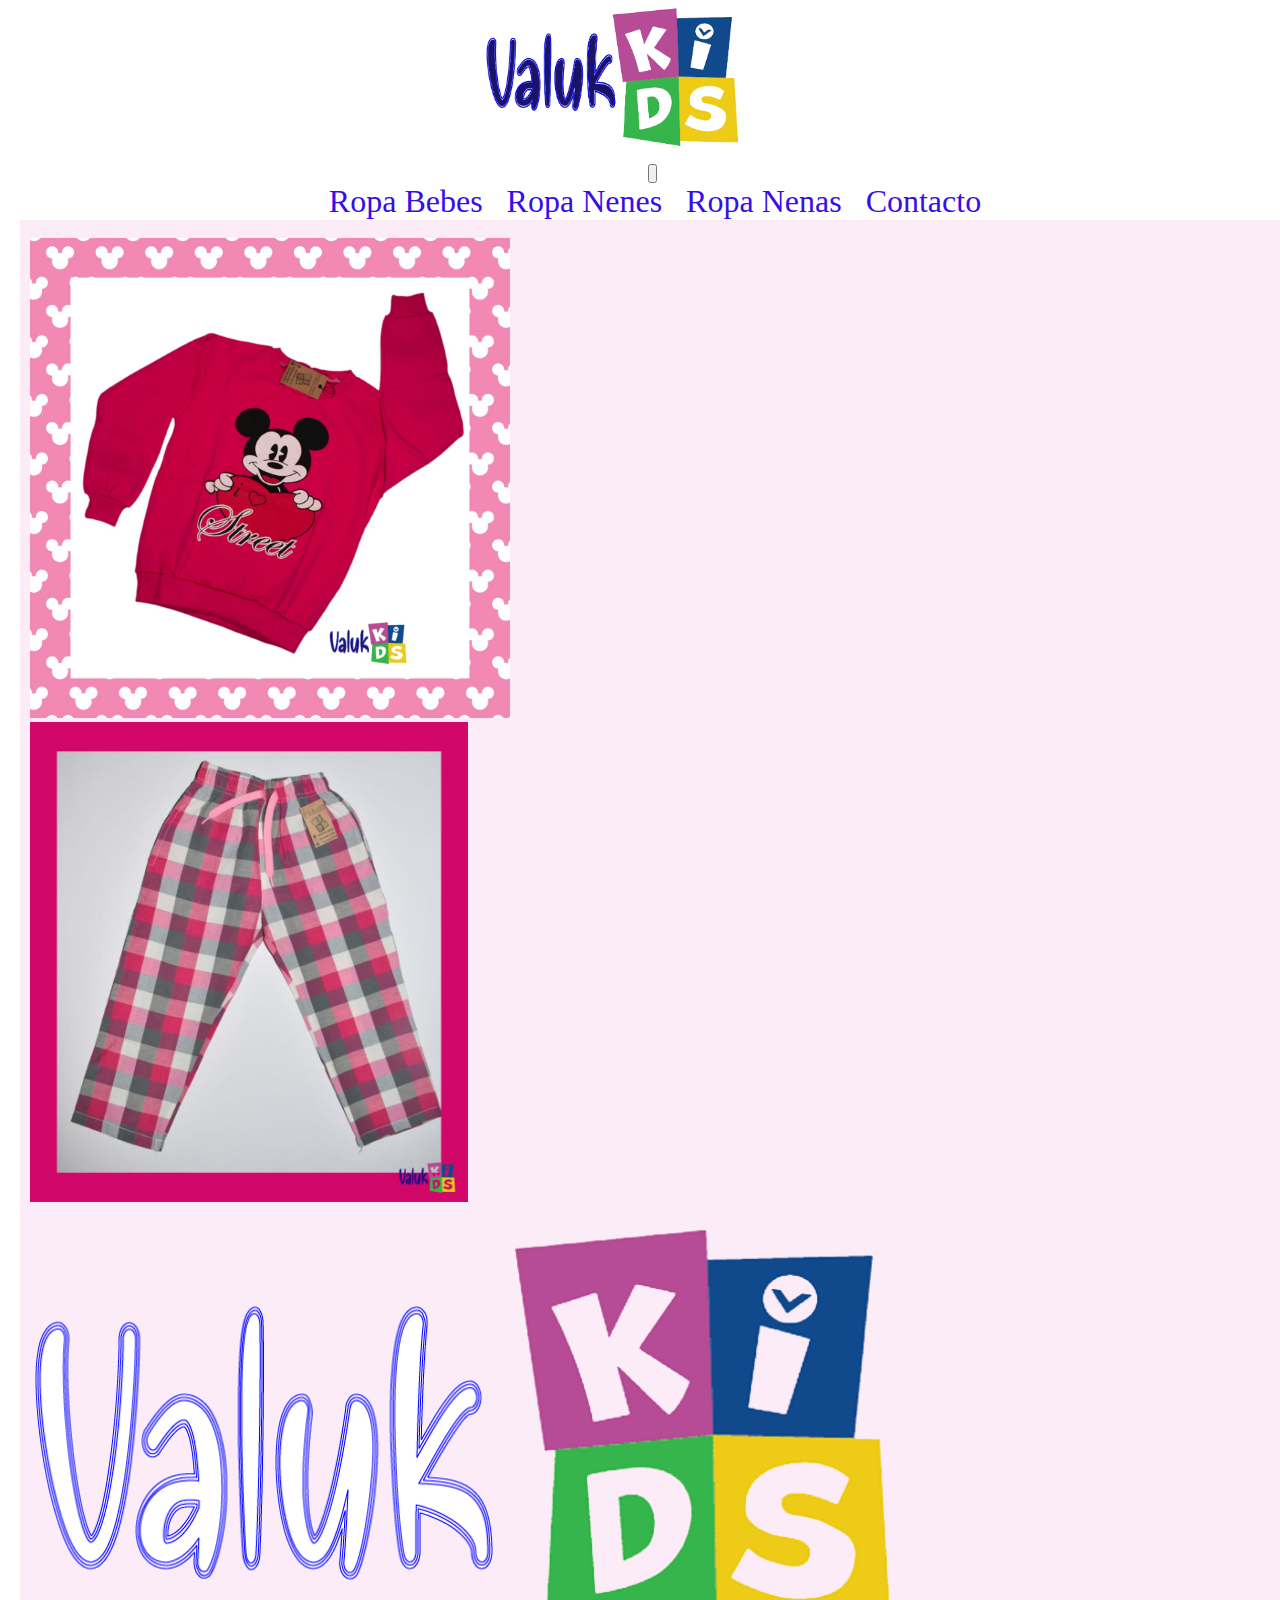
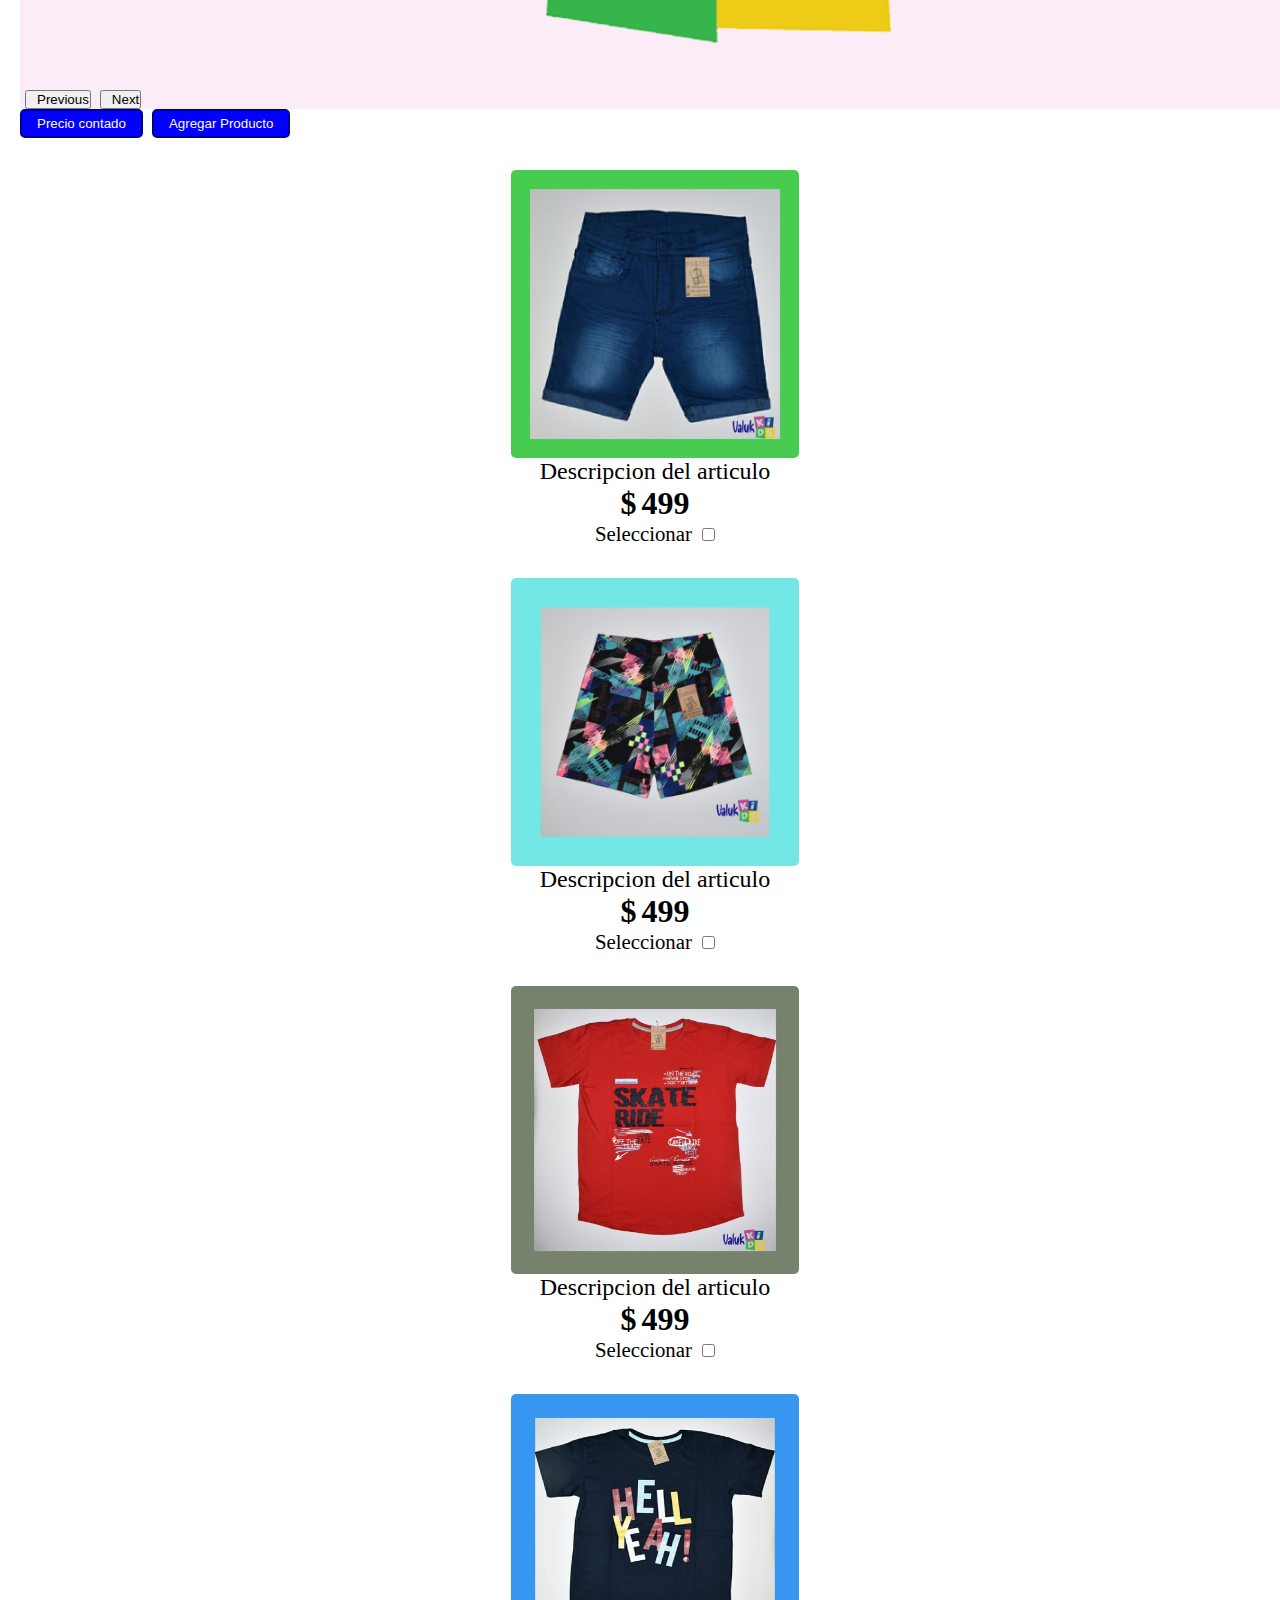
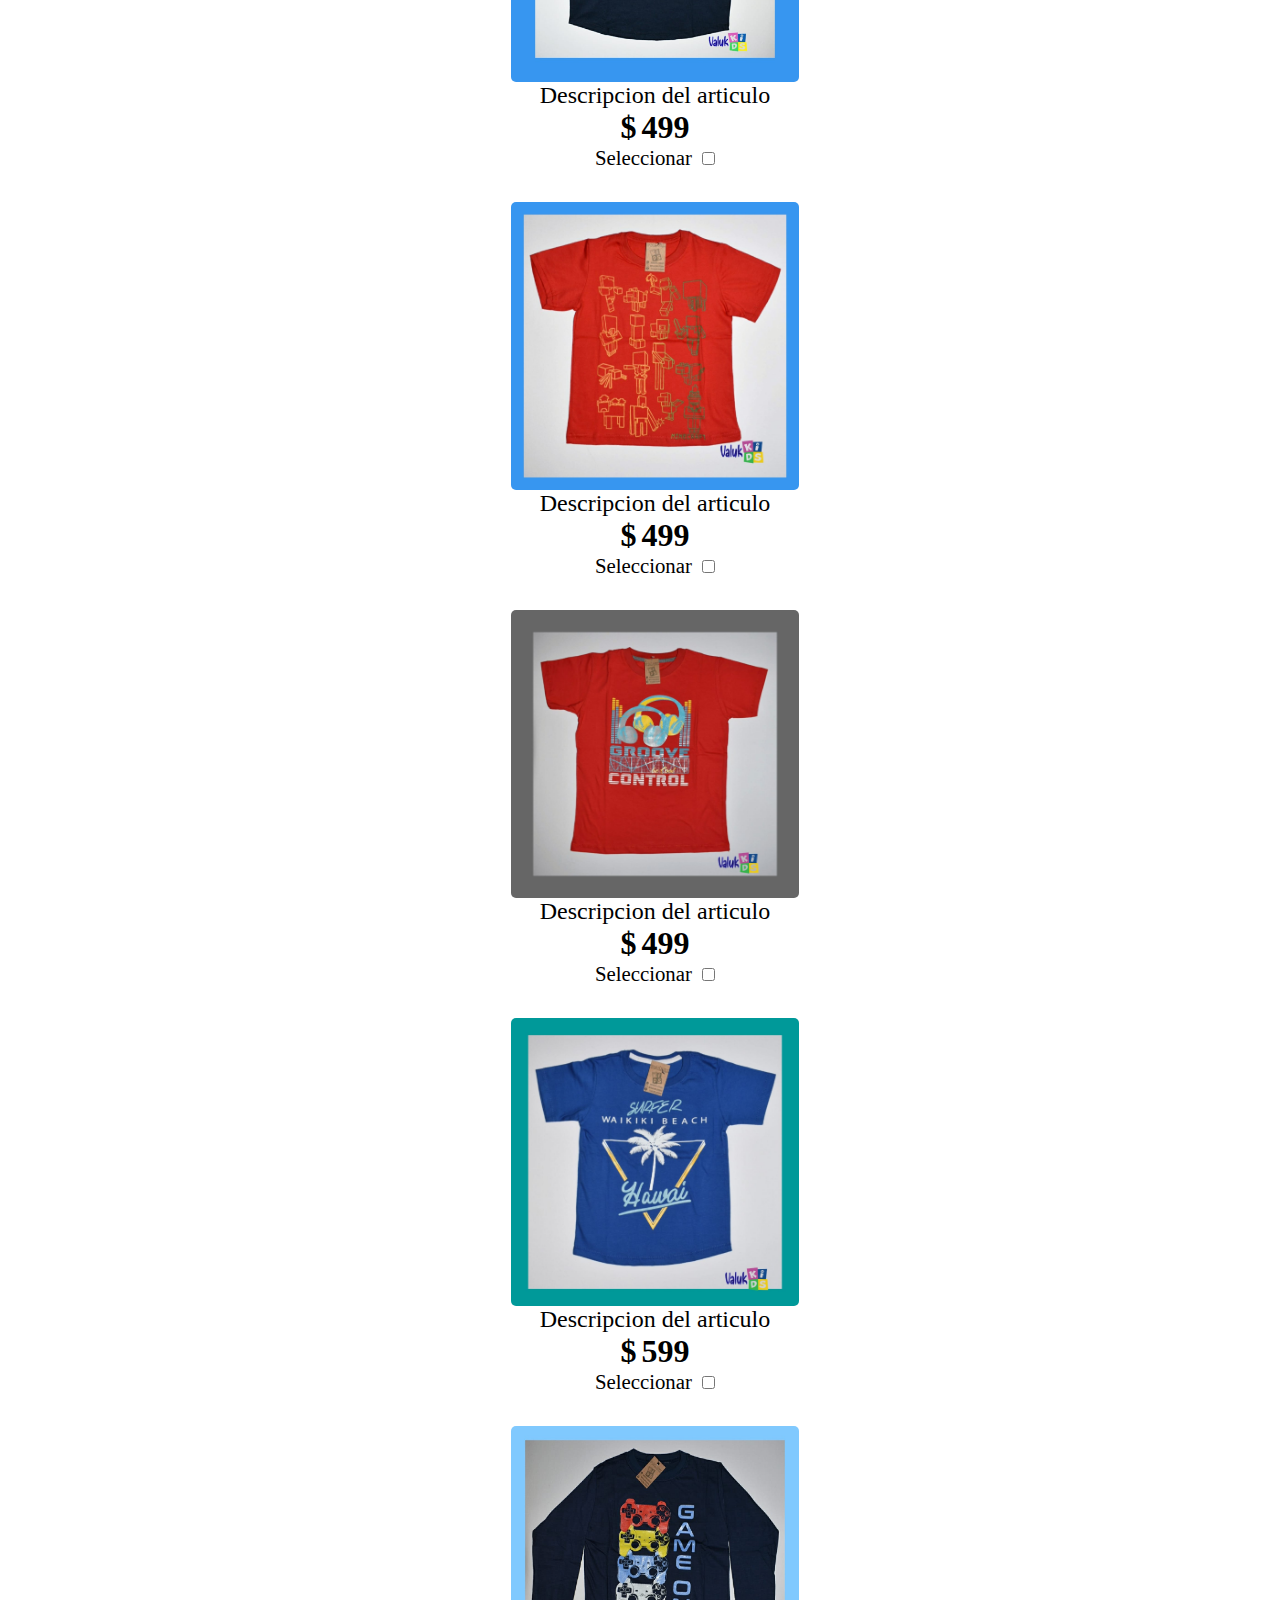
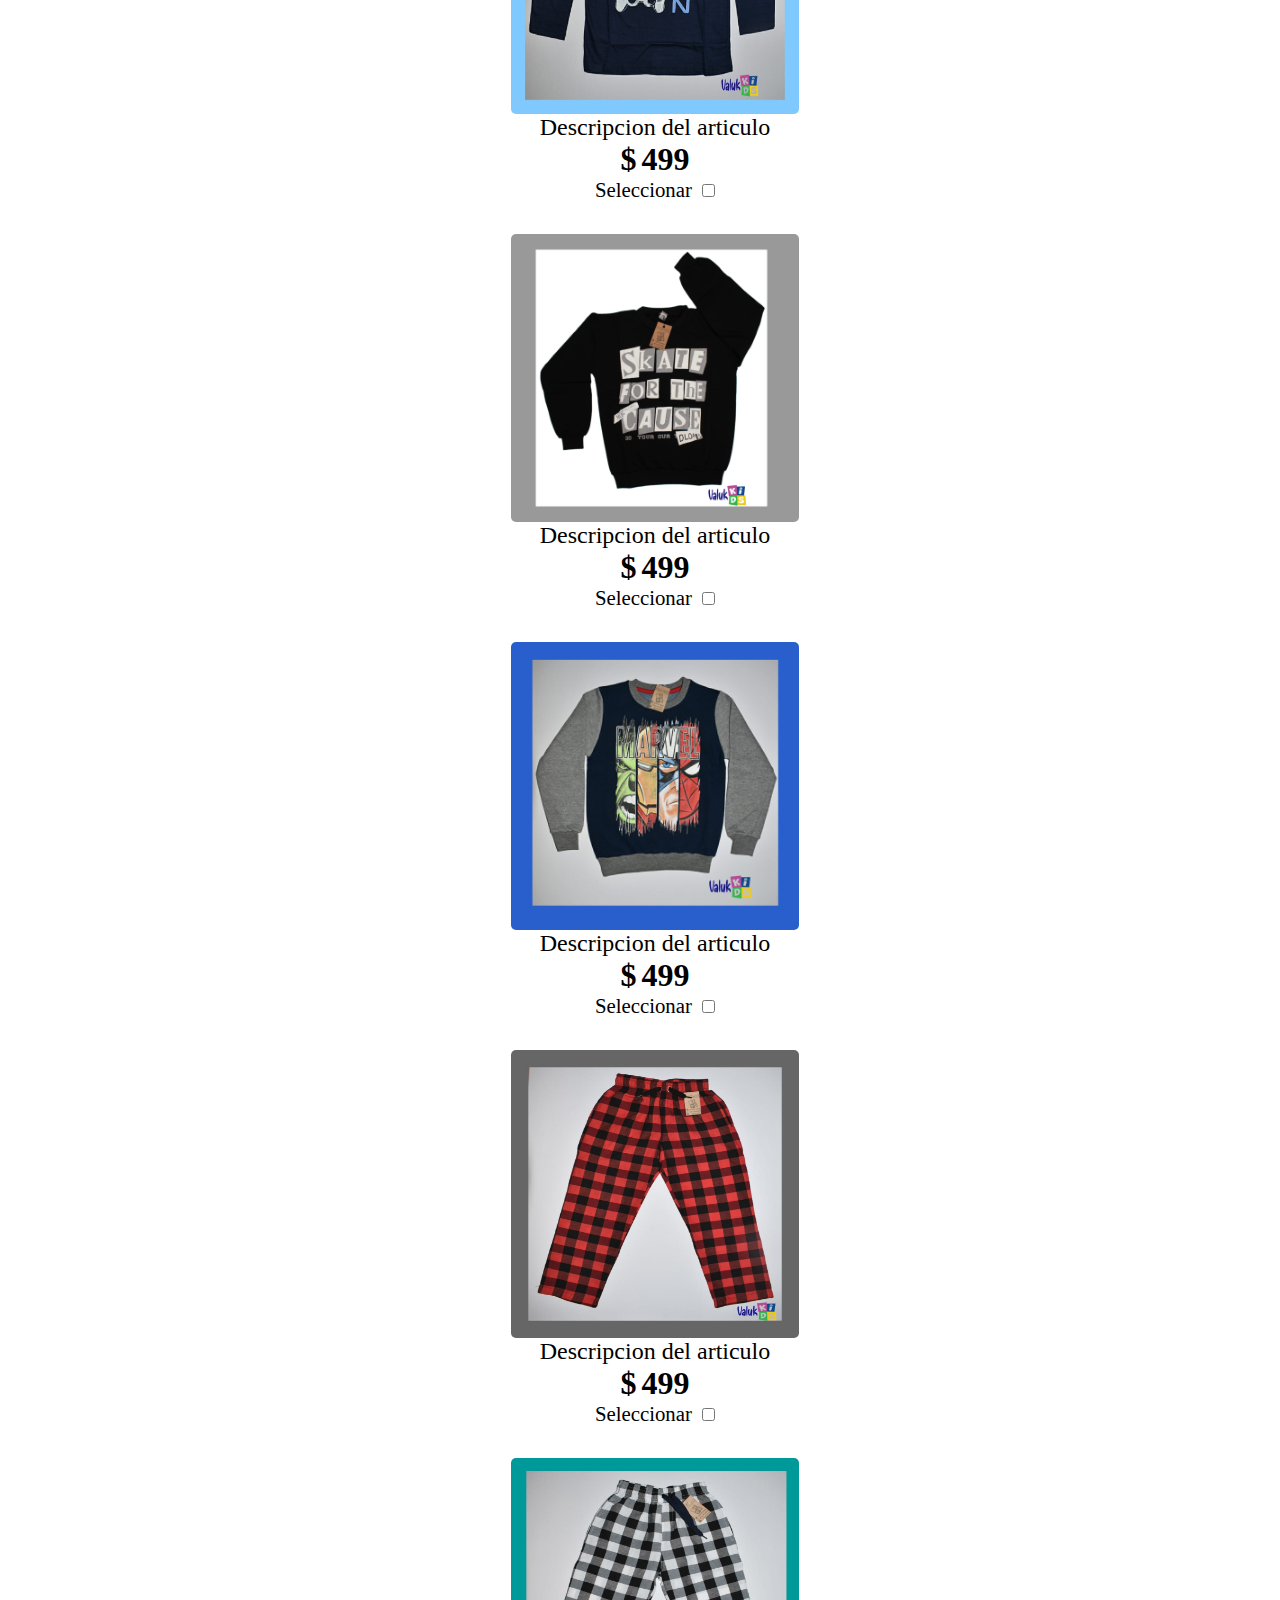
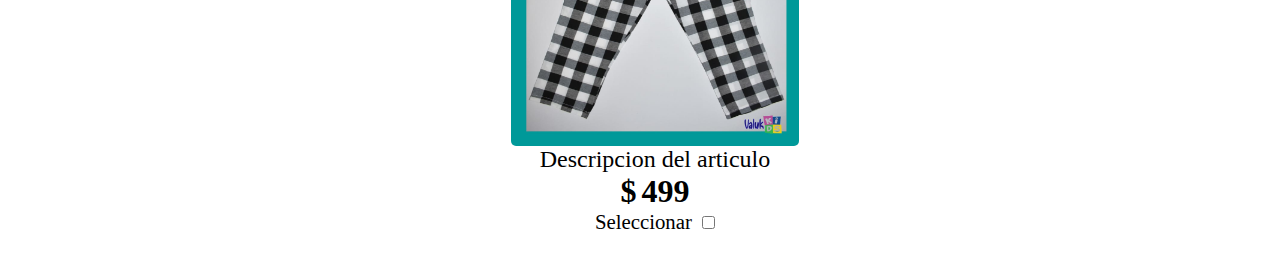
==== index.html @ 83055c09 "agregue eventos" ====
<!DOCTYPE html>
<html lang="es">
<head>
    <meta charset="UTF-8">
    <meta http-equiv="X-UA-Compatible" content="IE=edge">
    <meta name="viewport" content="width=device-width, initial-scale=1.0">
    <script src="js/mi_js.js"></script>
    <link href="https://cdn.jsdelivr.net/npm/bootstrap@5.0.0-beta2/dist/css/bootstrap.min.css" rel="stylesheet" integrity="sha384-BmbxuPwQa2lc/FVzBcNJ7UAyJxM6wuqIj61tLrc4wSX0szH/Ev+nYRRuWlolflfl" crossorigin="anonymous">
    <link rel="stylesheet" href="css/style.css">
    <title>Valuk Kids</title>
</head>
<body>
    <header>
        <a href="index.html"><img src="image/valuk kids logo.png" alt="logo nombre"></a>
        <nav class="navbar navbar-expand-lg navbar-light">
            <button class="navbar-toggler" type="button" data-bs-toggle="collapse" data-bs-target="#navbarNavAltMarkup" aria-controls="navbarNavAltMarkup" aria-expanded="false" aria-label="Toggle navigation">
                <span class="navbar-toggler-icon"></span>
            </button>
            <div class="menuHeader collapse navbar-collapse" id="navbarNavAltMarkup">
                <div class="navbar-nav">
                    <a class="navlink" href="pages/ropabebes.html">Ropa Bebes</a>
                    <a class="navlink" href="pages/ropanenes.html">Ropa Nenes</a>
                    <a class="navlink" href="pages/ropanenas.html">Ropa Nenas</a>
                    <a class="navlink" href="pages/contacto.html">Contacto</a>
                </div>
            </div>
        </nav>
    </header>
    <main>
        <div id="carouselExampleIndicators" class="carousel slide" data-bs-ride="carousel">
            <div class="carousel-indicators">
              <button type="button" data-bs-target="#carouselExampleIndicators" data-bs-slide-to="0" class="active" aria-current="true" aria-label="Slide 1"></button>
              <button type="button" data-bs-target="#carouselExampleIndicators" data-bs-slide-to="1" aria-label="Slide 2"></button>
              <button type="button" data-bs-target="#carouselExampleIndicators" data-bs-slide-to="2" aria-label="Slide 3"></button>
            </div>
            <div class="carousel-inner">
              <div class="carousel-item active">
                <img src="image/buzo03.jpeg" class="d-block w-80" alt="...">
              </div>
              <div class="carousel-item">
                <img src="image/pantalon04.jpeg" class="d-block w-80" alt="...">
              </div>
              <div class="carousel-item">
                <img src="image/valuk kids logo 2.png" class="d-block w-80" alt="...">
              </div>
            </div>
            <button class="carousel-control-prev" type="button" data-bs-target="#carouselExampleIndicators"  data-bs-slide="prev">
              <span class="carousel-control-prev-icon" aria-hidden="true"></span>
              <span class="visually-hidden">Previous</span>
            </button>
            <button class="carousel-control-next" type="button" data-bs-target="#carouselExampleIndicators"  data-bs-slide="next">
              <span class="carousel-control-next-icon" aria-hidden="true"></span>
              <span class="visually-hidden">Next</span>
            </button>
        </div>

        <button class="button" id="descuentoContado" onclick="aplicarDescuento()"  >Precio contado</button>
        <button class="button" id="descuentoContado" onclick="agregarProducto()"  >Agregar Producto</button>
        <div id="agregar">

        </div>
        <div class="row col-12">
            <div class="artContainer col-6 col-md-4 col-lg-3">
                <div class="artImage">
                    <img src="image/ropa/nene/vermuda01.jpeg" alt="vermuda">
                </div>
                <div class="artComent">
                    <p class="descripcion">Descripcion del articulo</p>
                </div>
                <div class="artPrice">
                    <strong>$<span class="precio">499</span></strong>
                </div>
                <div class="artSelect">
                    <label for="seleccion">Seleccionar</label>
                    <input type="checkbox" name="seleccion">
                </div>
            </div> 
               
            <div class="artContainer col-6 col-md-4 col-lg-3">
                
                <div class="artImage">
                    <img src="image/ropa/nene/vermuda02.jpeg" alt="vermuda">
                </div>
                <div class="artComent">
                    <p class="descripcion">Descripcion del articulo</p>
                </div>
                <div class="artPrice">
                    <strong>$<span class="precio">499</span></strong>
                </div>
                <div class="artSelect">
                    <label for="seleccion">Seleccionar</label>
                    <input type="checkbox" name="seleccion">
                </div>
            </div>

            <div class="artContainer col-6 col-md-4 col-lg-3">
                <div class="artImage">
                    <img src="image/ropa/nene/remeracorta01.jpeg" alt="remera">
                </div>
                <div class="artComent">
                    <p class="descripcion">Descripcion del articulo</p>
                </div>
                <div class="artPrice">
                    <strong>$<span class="precio">499</span></strong>
                </div>
                <div class="artSelect">
                    <label for="seleccion">Seleccionar</label>
                    <input type="checkbox" name="seleccion">
                </div>
            </div>

            <div class="artContainer col-6 col-md-4 col-lg-3">
                <div class="artImage">
                    <img src="image/ropa/nene/remeracorta02.jpeg" alt="remera">
                </div>
                <div class="artComent">
                    <p class="descripcion">Descripcion del articulo</p>
                </div>
                <div class="artPrice">
                    <strong>$<span class="precio">499</span></strong>
                </div>
                <div class="artSelect">
                    <label for="seleccion">Seleccionar</label>
                    <input type="checkbox" name="seleccion">
                </div>
            </div>

            <div class="artContainer col-6 col-md-4 col-lg-3">
                <div class="artImage">
                    <img src="image/ropa/nene/remeracorta03.jpeg" alt="remera">
                </div>
                <div class="artComent">
                    <p class="descripcion">Descripcion del articulo</p>
                </div>
                <div class="artPrice">
                    <strong>$<span class="precio">499</span></strong>
                </div>
                <div class="artSelect">
                    <label for="seleccion">Seleccionar</label>
                    <input type="checkbox" name="seleccion">
                </div>
            </div>

            <div class="artContainer col-6 col-md-4 col-lg-3">
                <div class="artImage">
                    <img src="image/ropa/nene/remeracorta04.jpeg" alt="remera">
                </div>
                <div class="artComent">
                    <p class="descripcion">Descripcion del articulo</p>
                </div>
                <div class="artPrice">
                    <strong>$<span class="precio">499</span></strong>
                </div>
                <div class="artSelect">
                    <label for="seleccion">Seleccionar</label>
                    <input type="checkbox" name="seleccion">
                </div>
            </div>

            <div class="artContainer col-6 col-md-4 col-lg-3">
                <div class="artImage">
                    <img src="image/ropa/nene/remeracorta05.jpeg" alt="remera">
                </div>
                <div class="artComent">
                    <p class="descripcion">Descripcion del articulo</p>
                </div>
                <div class="artPrice">
                    <strong>$<span class="precio">599</span></strong>
                </div>
                <div class="artSelect">
                    <label for="seleccion">Seleccionar</label>
                    <input type="checkbox" name="seleccion">
                </div>
            </div>

            <div class="artContainer col-6 col-md-4 col-lg-3">
                
                <div class="artImage">
                    <img src="image/ropa/nene/remeralarga01.jpeg" alt="remera">
                </div>
                <div class="artComent">
                    <p class="descripcion">Descripcion del articulo</p>
                </div>
                <div class="artPrice">
                    <strong>$<span class="precio">499</span></strong>
                </div>
                <div class="artSelect">
                    <label for="seleccion">Seleccionar</label>
                    <input type="checkbox" name="seleccion">
                </div>
            </div>

            <div class="artContainer col-6 col-md-4 col-lg-3">                    
                <div class="artImage">
                    <img src="image/ropa/nene/buzo02.jpeg" alt="buzo">
                </div>
                <div class="artComent">
                    <p class="descripcion">Descripcion del articulo</p>
                </div>
                <div class="artPrice">
                    <strong>$<span class="precio">499</span></strong>
                </div>
                <div class="artSelect">
                    <label for="seleccion">Seleccionar</label>
                    <input type="checkbox" name="seleccion">
                </div>
            </div>

            <div class="artContainer col-6 col-md-4 col-lg-3">
                <div class="artImage">
                    <img src="image/ropa/nene/buzo05.jpeg" alt="buzo">
                </div>
                <div class="artComent">
                    <p class="descripcion">Descripcion del articulo</p>
                </div>
                <div class="artPrice">
                    <strong>$<span class="precio">499</span></strong>
                </div>
                <div class="artSelect">
                    <label for="seleccion">Seleccionar</label>
                    <input type="checkbox" name="seleccion">
                </div>
            </div>

            <div class="artContainer col-6 col-md-4 col-lg-3">
                <div class="artImage">
                    <img src="image/ropa/nene/pantalon01.jpeg" alt="pantalon">
                </div>
                <div class="artComent">
                    <p class="descripcion">Descripcion del articulo</p>
                </div>
                <div class="artPrice">
                    <strong>$<span class="precio">499</span></strong>
                </div>
                <div class="artSelect">
                    <label for="seleccion">Seleccionar</label>
                    <input type="checkbox" name="seleccion">
                </div>
            </div>

            <div class="artContainer col-6 col-md-4 col-lg-3">
                <div class="artImage">
                    <img src="image/ropa/nene/pantalon02.jpeg" alt="pantalon">
                </div>
                <div class="artComent">
                    <p class="descripcion">Descripcion del articulo</p>
                </div>
                <div class="artPrice">
                    <strong>$<span class="precio">499</span></strong>
                </div>
                <div class="artSelect">
                    <label for="seleccion">Seleccionar</label>
                    <input type="checkbox" name="seleccion">
                </div>
            </div>
        </div>
    </main>
    <footer>

    </footer>
    <script src="js/dom.js"></script>
    <script src="https://cdn.jsdelivr.net/npm/bootstrap@5.0.0-beta1/dist/js/bootstrap.bundle.min.js" integrity="sha384-ygbV9kiqUc6oa4msXn9868pTtWMgiQaeYH7/t7LECLbyPA2x65Kgf80OJFdroafW" crossorigin="anonymous"></script>
</body>
</html>
---- css/style.css ----
*{
    margin: 0;
    padding: 0;
    margin-left: 5px;
}
body{
    
    display: flex;
    flex-direction: column;
    
}
header{
    text-align: center;
}
header img{
    width: auto;
    height: 10em;
}
.menuHeader {
    display: flex;
    flex-direction: row;
    justify-content: space-evenly;
    list-style: none;
}

.menuHeader a{
    text-decoration: none;
    margin: 0 10px;
    font-size: 2rem;
    color: rgb(54, 13, 235);
}
.menuHeader  a:hover{
    border-bottom: 2px solid rgb(54, 13, 235);

}


.carousel-item img{
        margin: auto;
        height: 30rem;
}

.carousel{
    background-color: rgba(243, 191, 230,0.3);
}


.container{
    display: flex;
    justify-content: space-around;
    align-items: baseline;
    align-content: space-around;
    
} 
.artContainer{
    display: flex;
    flex-direction: column;
    justify-content: center;
    align-content: center;
    align-items: center;
    margin: 2rem 0;
}

.artImage{
    /* background-color: rgb(150, 143, 135); */
    border-radius: 10px;
    display: flex;
    justify-content: center;
    align-items: center;
}
.artImage img{   
    border-radius: 5px; 
    width: 18rem;
    height: 18rem;
}

.artPrice strong{
    font-size: 2em;
}

.artSelect{
    font-size: 1.3em;
}

.artComent{
    font-size: 1.5em;
}

.button{
    background-color: blue;
    color: cornsilk;
    border: solid darkblue 2px;
    border-radius: 5px;
    padding: 5px 15px;
}

.button:hover{
    background-color: darkblue;
    border: solid black 2px;
}

/*DATOS PERSONALES*/

.datosPersonales_form{
    padding: 20px;
    border: solid 2px black;
    width: 400px;
    height: 300px;
    display: flex;
    flex-direction: column;
    justify-content: space-around;
    align-items: initial;
}

@media only screen and (min-width: 768px) {

}

@media only screen and (max-width: 600px) {
    *{
        font-size: 85%;
    }
    .artImage img{
        width: 11rem;
        height: auto;
    }
    /* .artImage{
        width: 10rem;
        height: 10rem;
    }*/
    .carousel-item img{
        margin: auto;
        height: 10rem;
    }
    .menuHeader a{
        font-size: 1rem;
    }
}
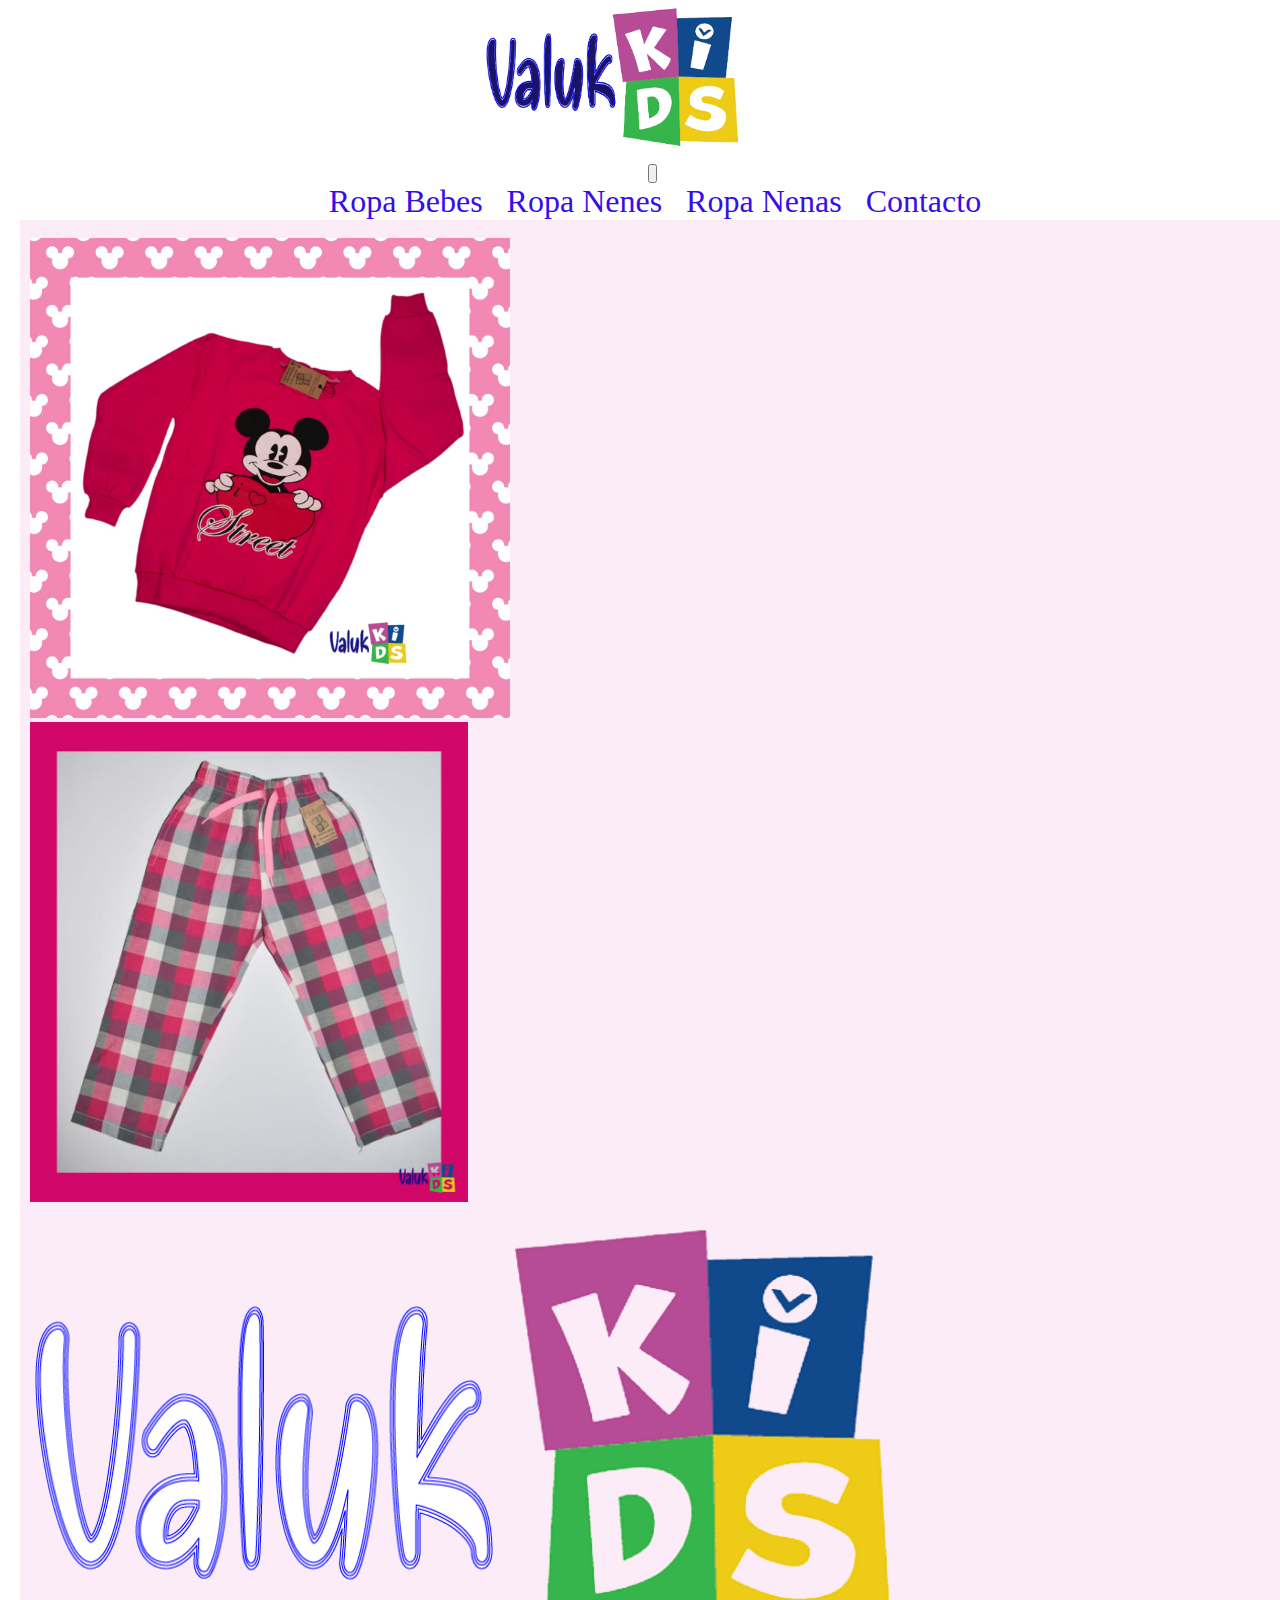
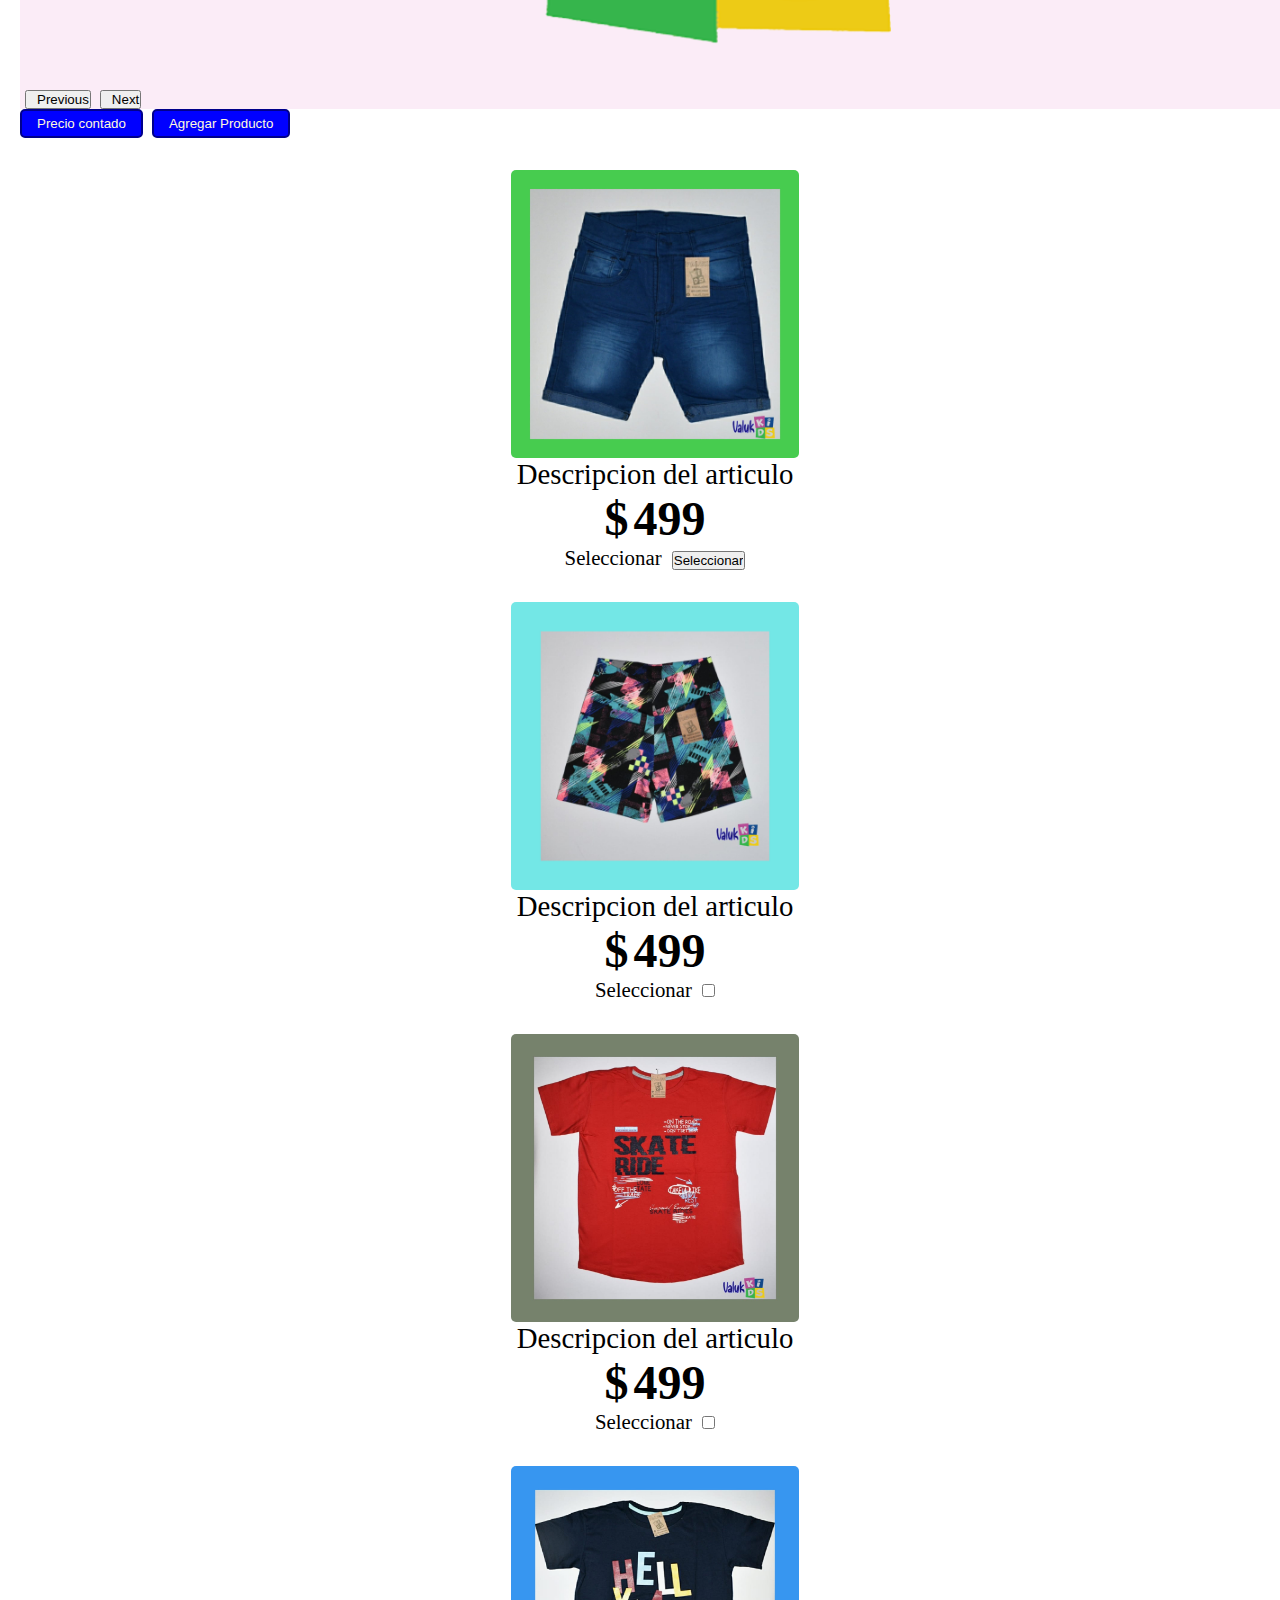
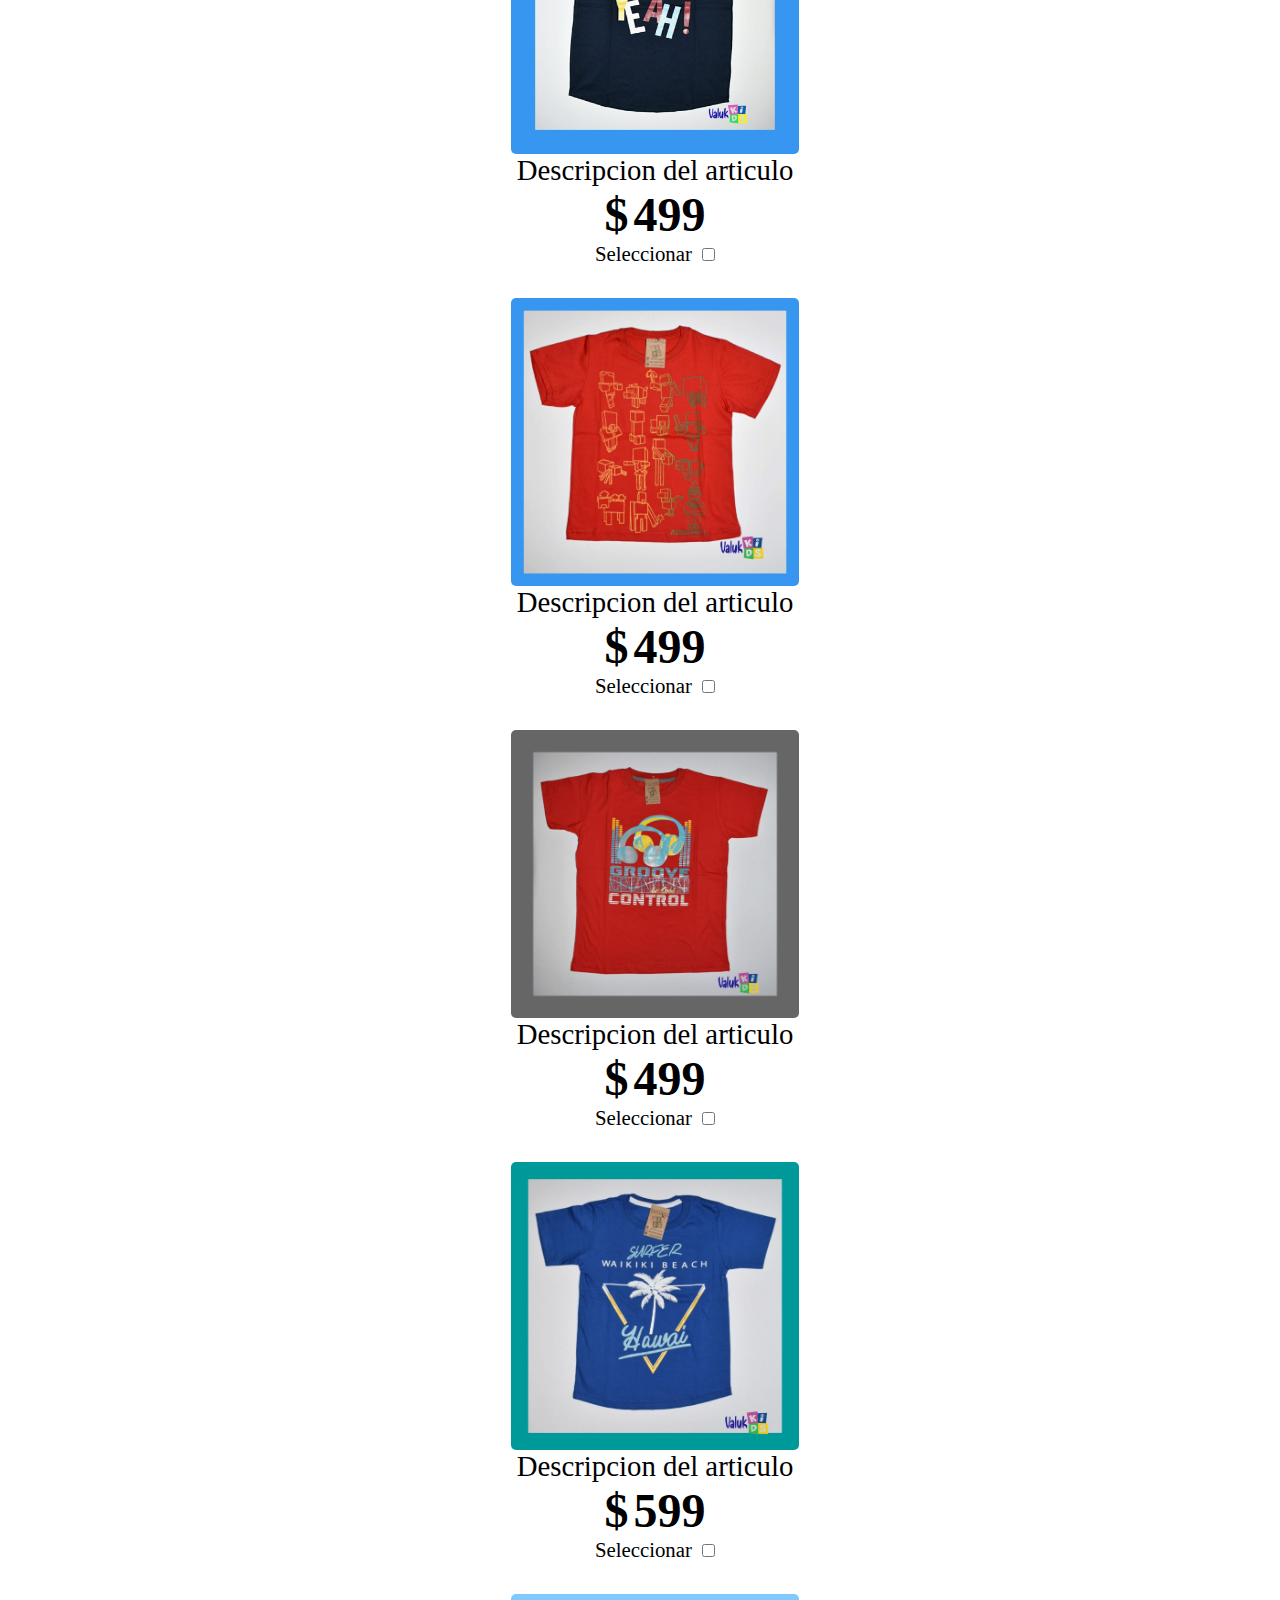
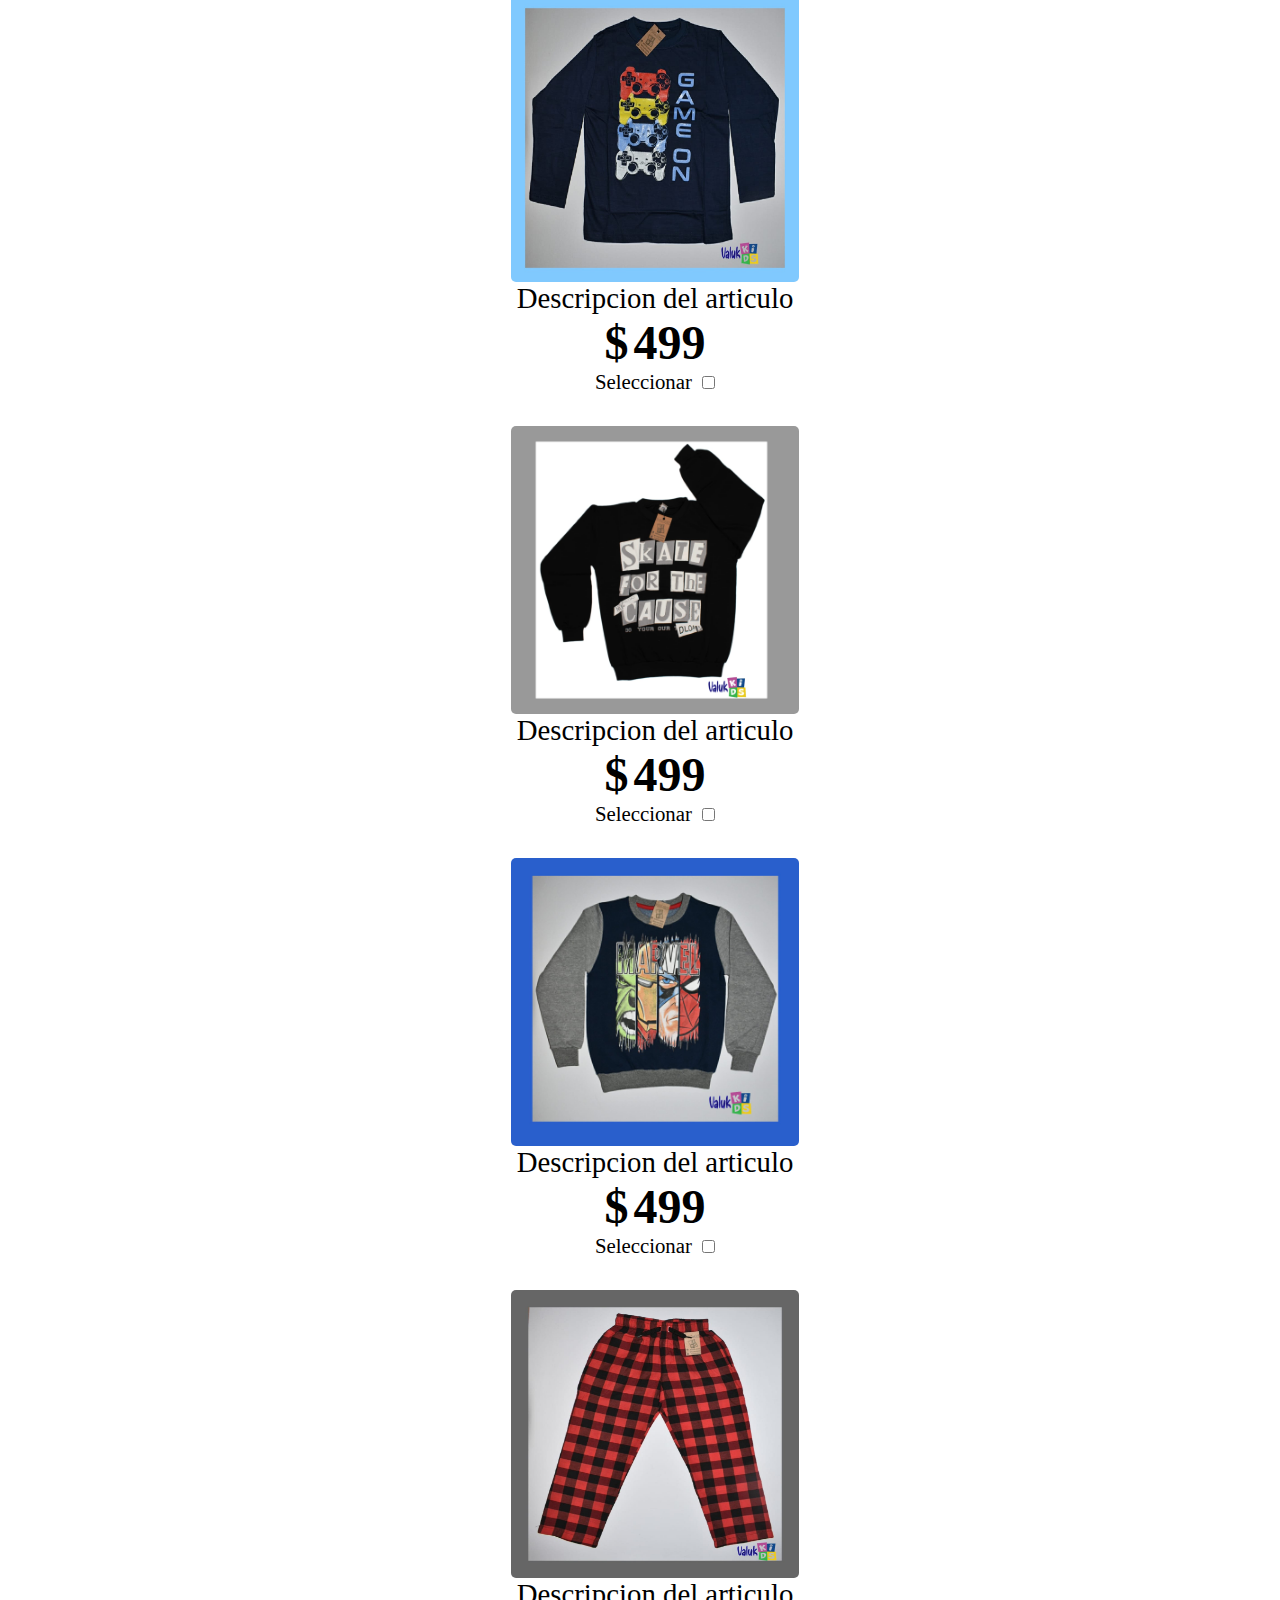
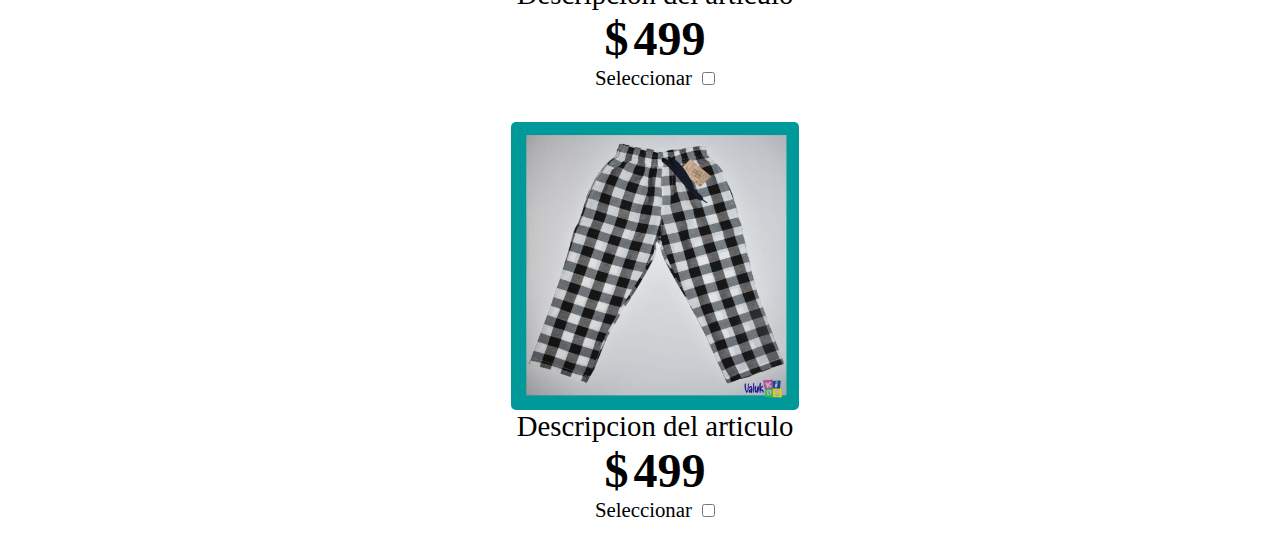
==== commit 1568b6fd: "Mejoras responsive" ====
--- a/index.html
+++ b/index.html
@@ -72,7 +72,7 @@
                 </div>
                 <div class="artSelect">
                     <label for="seleccion">Seleccionar</label>
-                    <input type="checkbox" name="seleccion">
+                    <input type="submit" name="seleccion" value="Seleccionar">
                 </div>
             </div> 
                
--- a/css/style.css
+++ b/css/style.css
@@ -75,15 +75,15 @@
 }
 
 .artPrice strong{
-    font-size: 2em;
+    font-size: 3rem;
 }
 
 .artSelect{
-    font-size: 1.3em;
+    font-size: 1.3rem;
 }
 
 .artComent{
-    font-size: 1.5em;
+    font-size: 1.8rem;
 }
 
 .button{
@@ -102,6 +102,7 @@
 /*DATOS PERSONALES*/
 
 .datosPersonales_form{
+    font-size: 1.5rem;
     padding: 20px;
     border: solid 2px black;
     width: 400px;
@@ -112,6 +113,9 @@
     align-items: initial;
 }
 
+.boxMainForm{
+    font-size: 1.5rem;
+}
 @media only screen and (min-width: 768px) {
 
 }
@@ -132,8 +136,16 @@
         margin: auto;
         height: 10rem;
     }
+
+    .menuHeader{
+        justify-content: flex-start;
+    }
     .menuHeader a{
         font-size: 1rem;
+        border-bottom: 0.1rem solid black;
+    }
+    .navbar-nav{
+        text-align: left;
     }
 } 
 
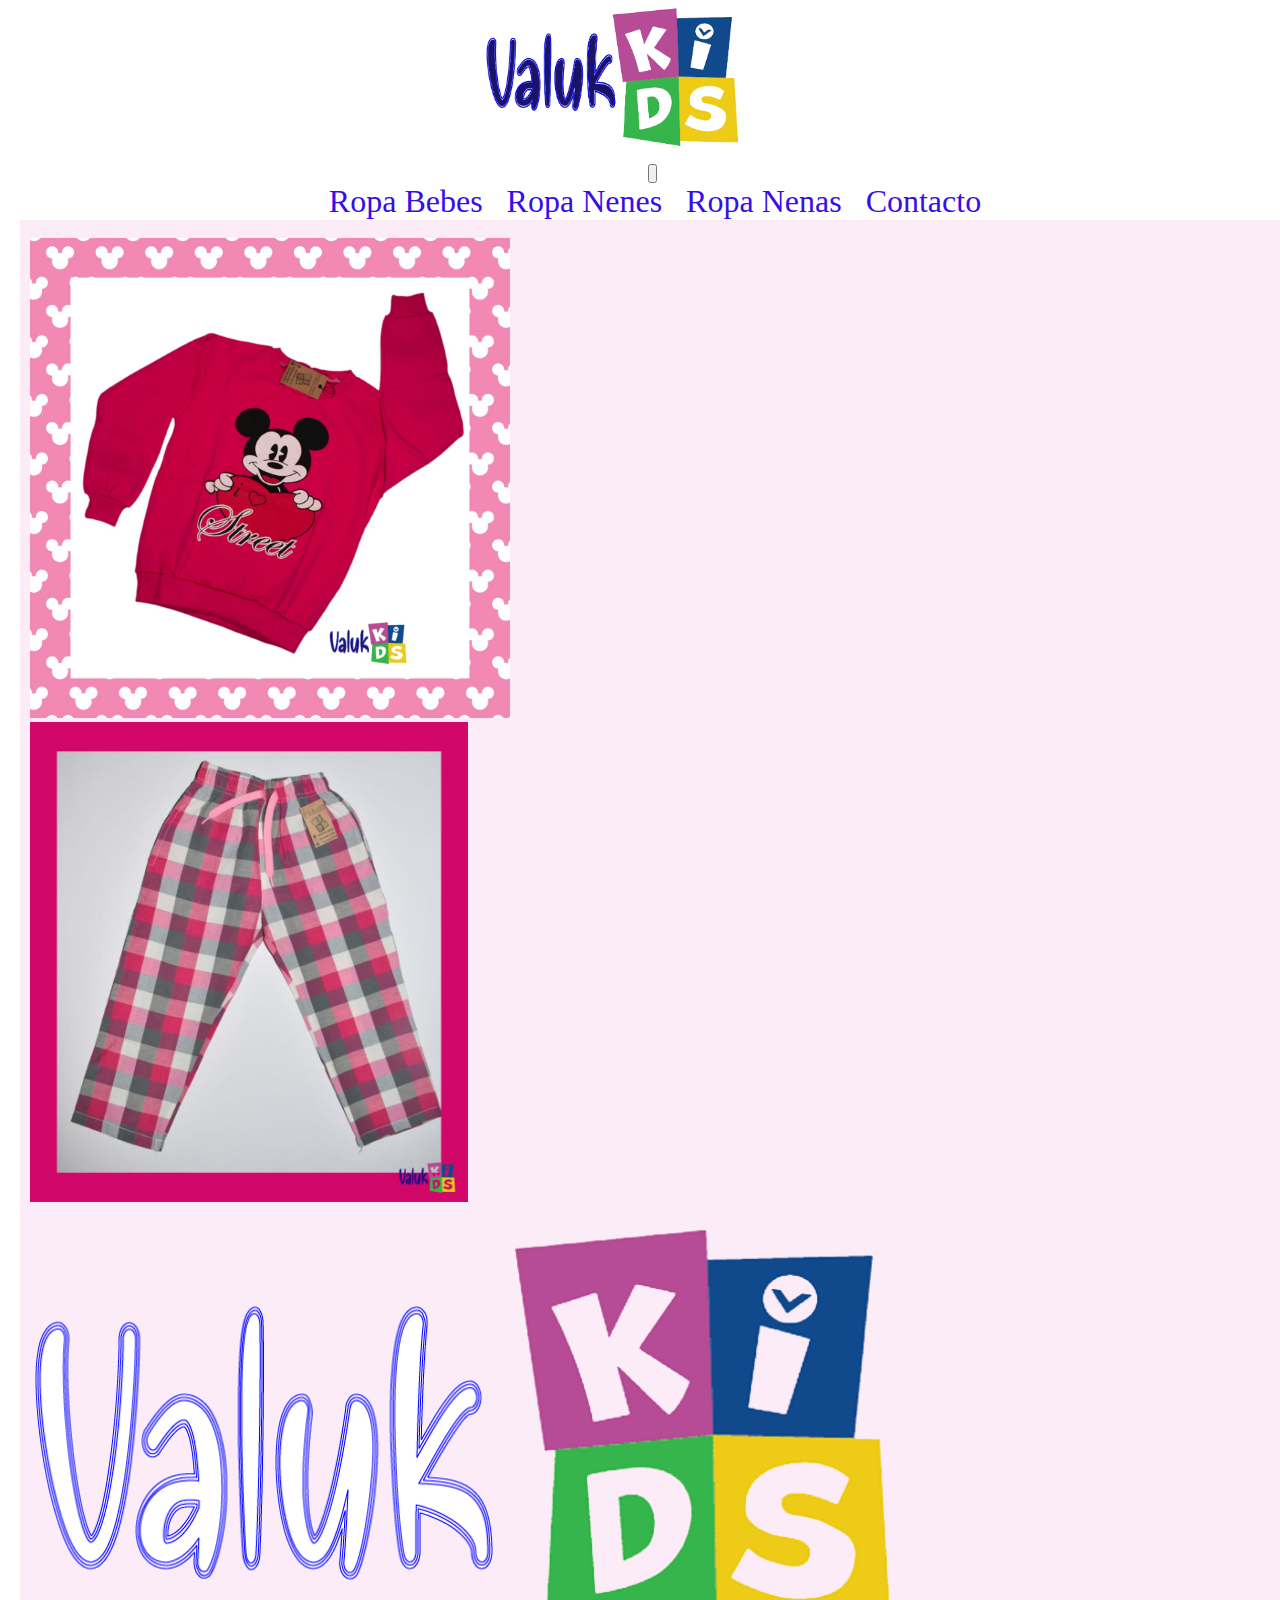
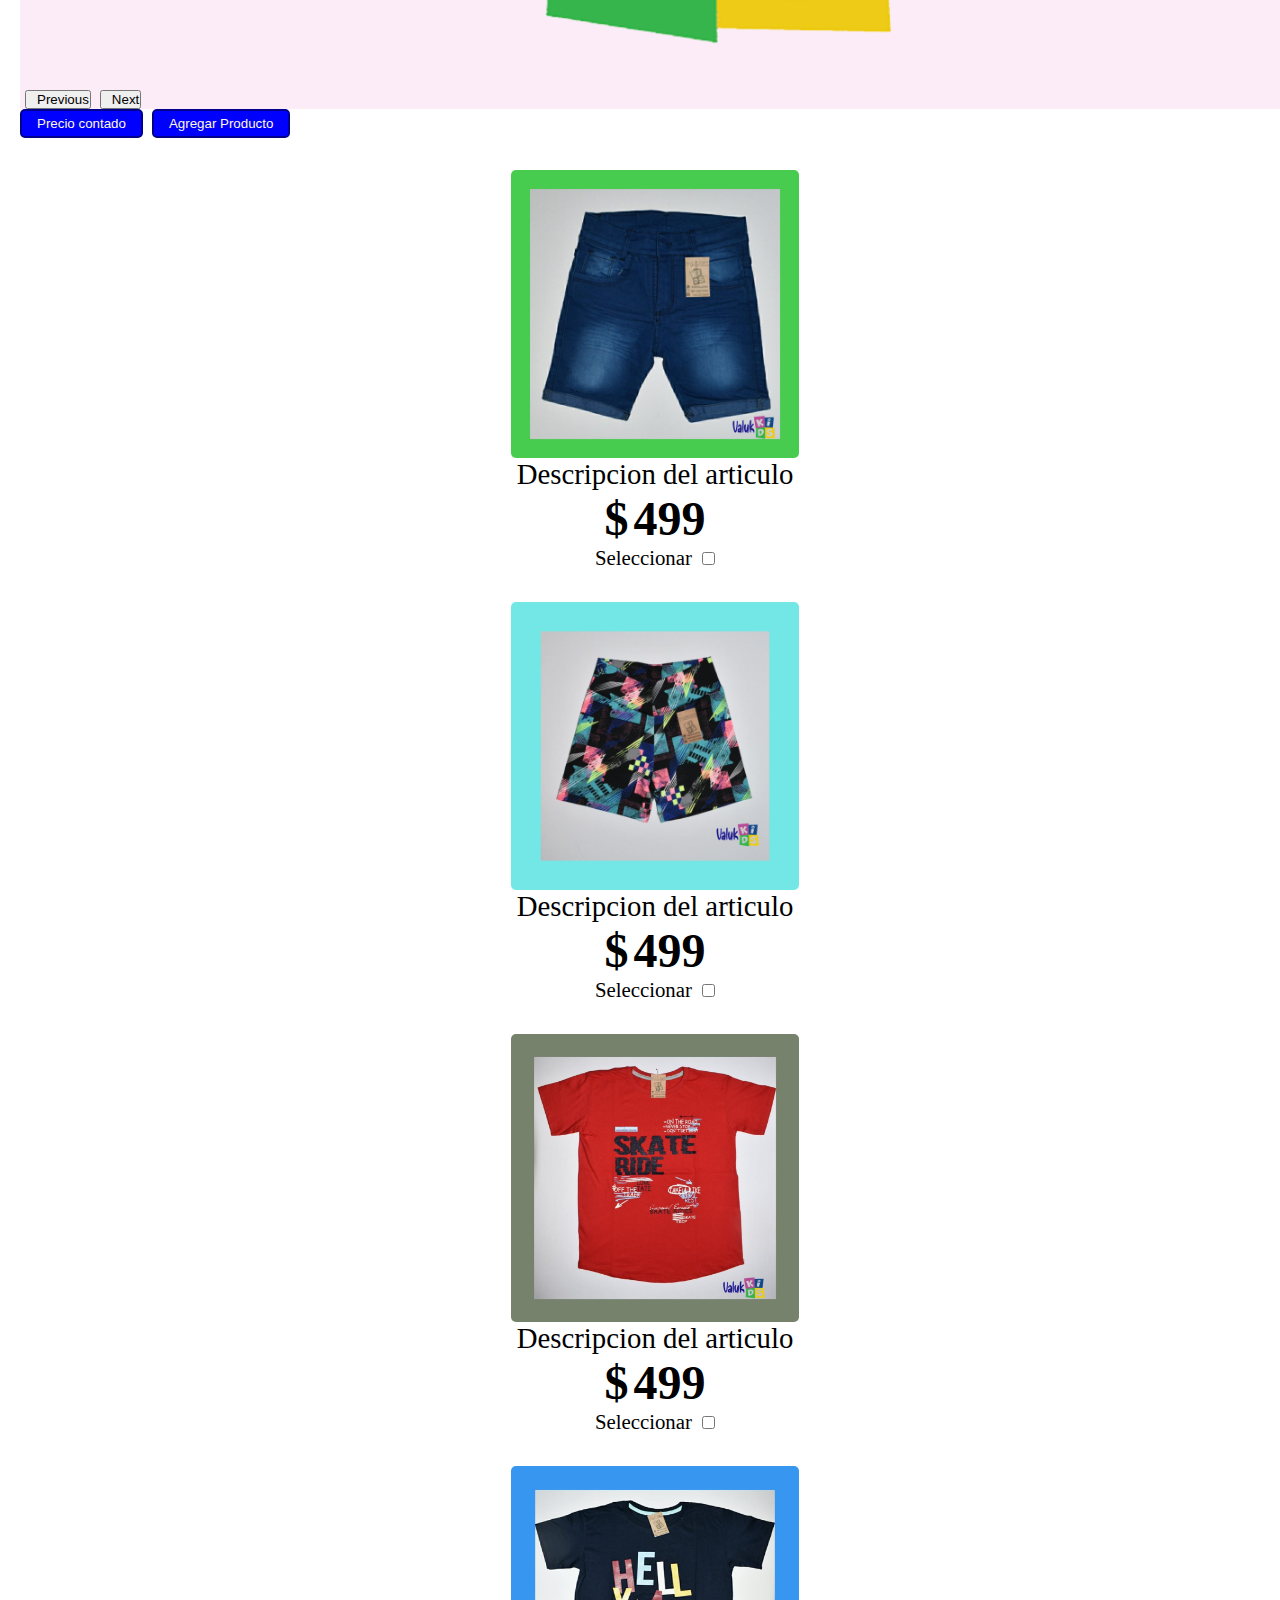
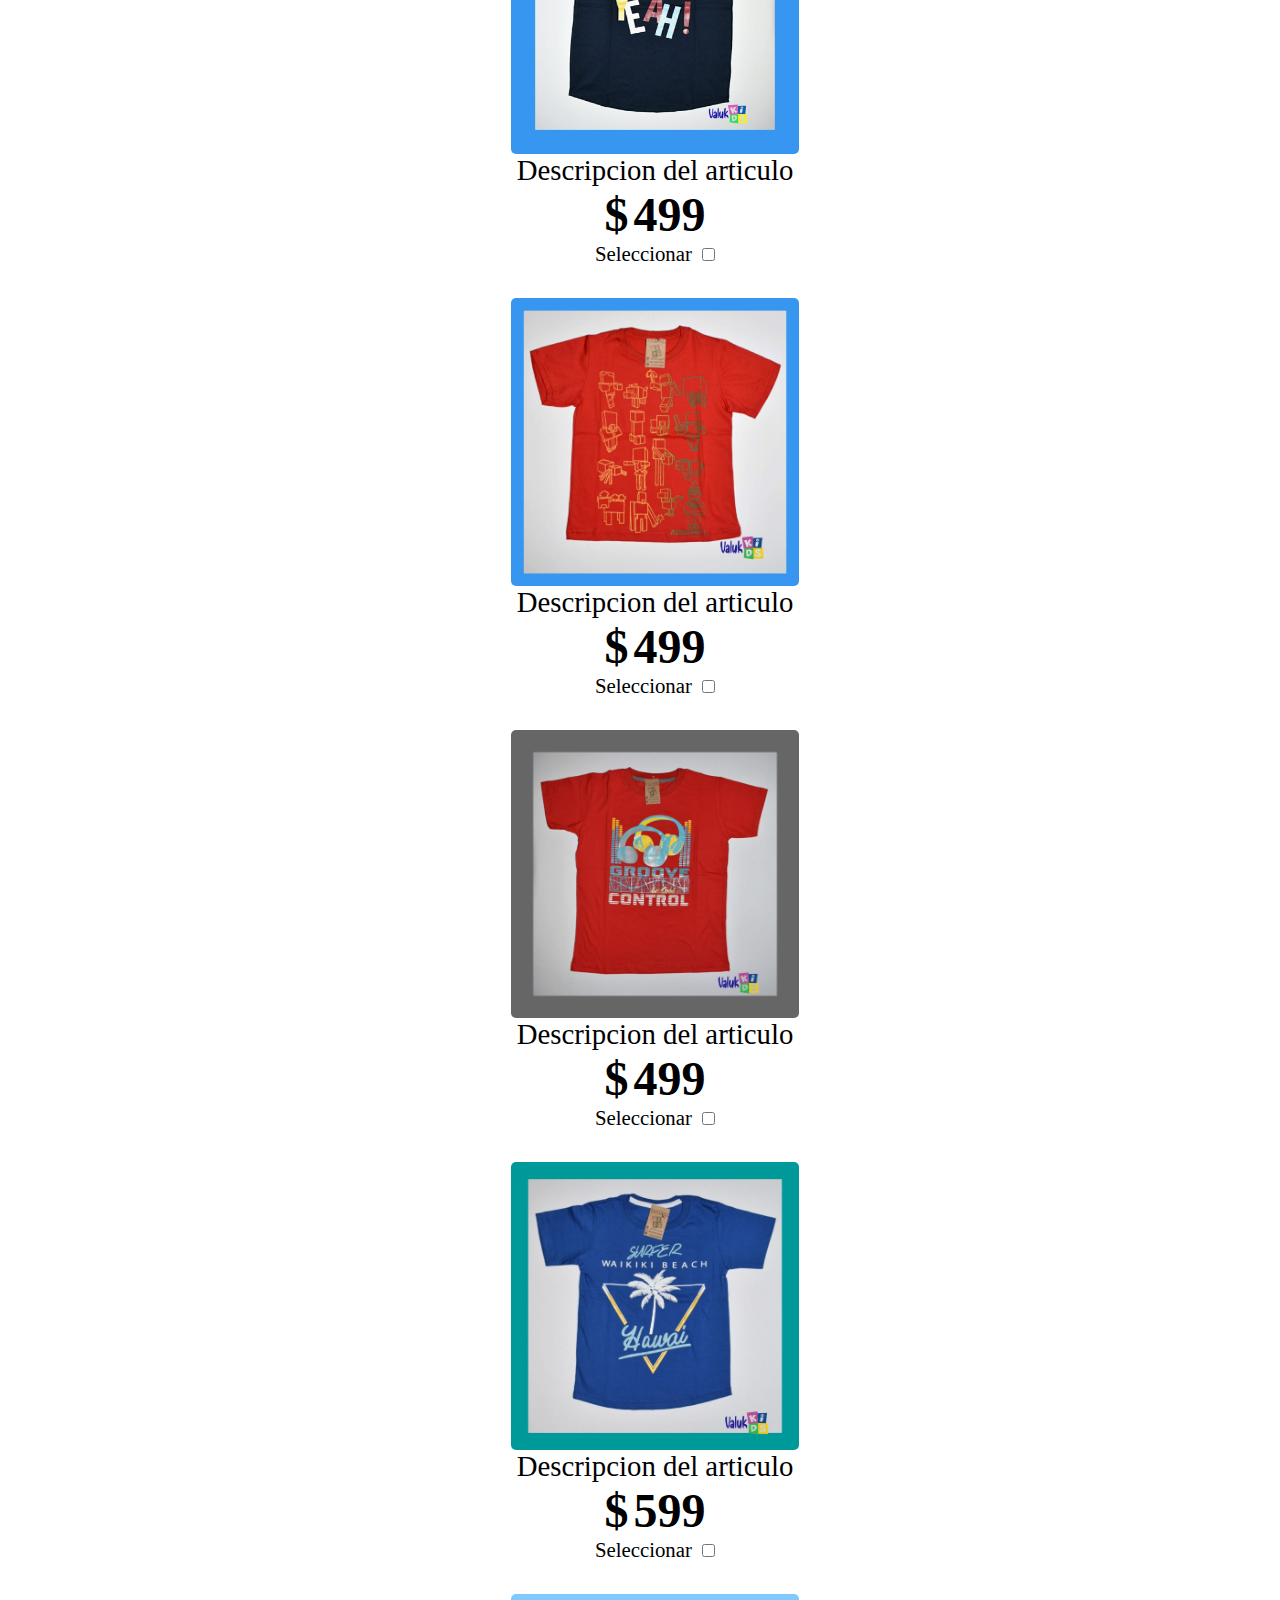
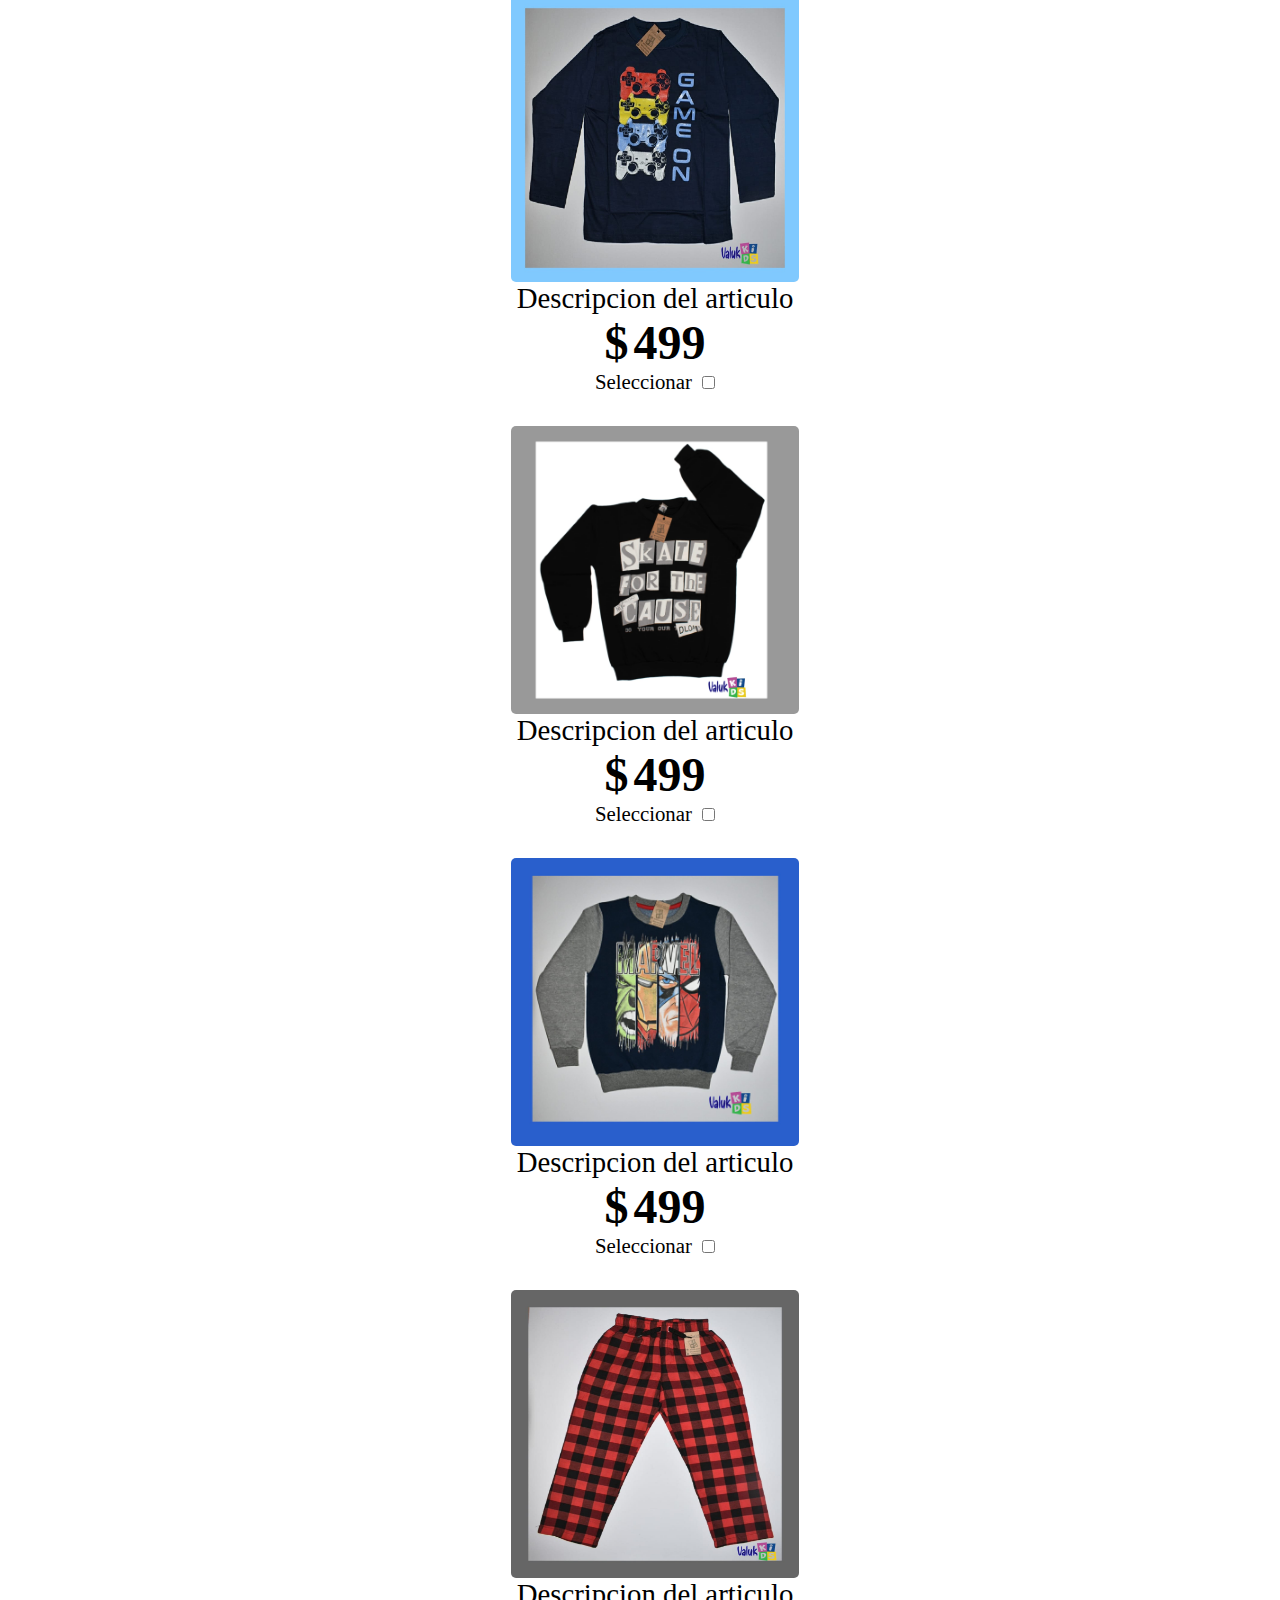
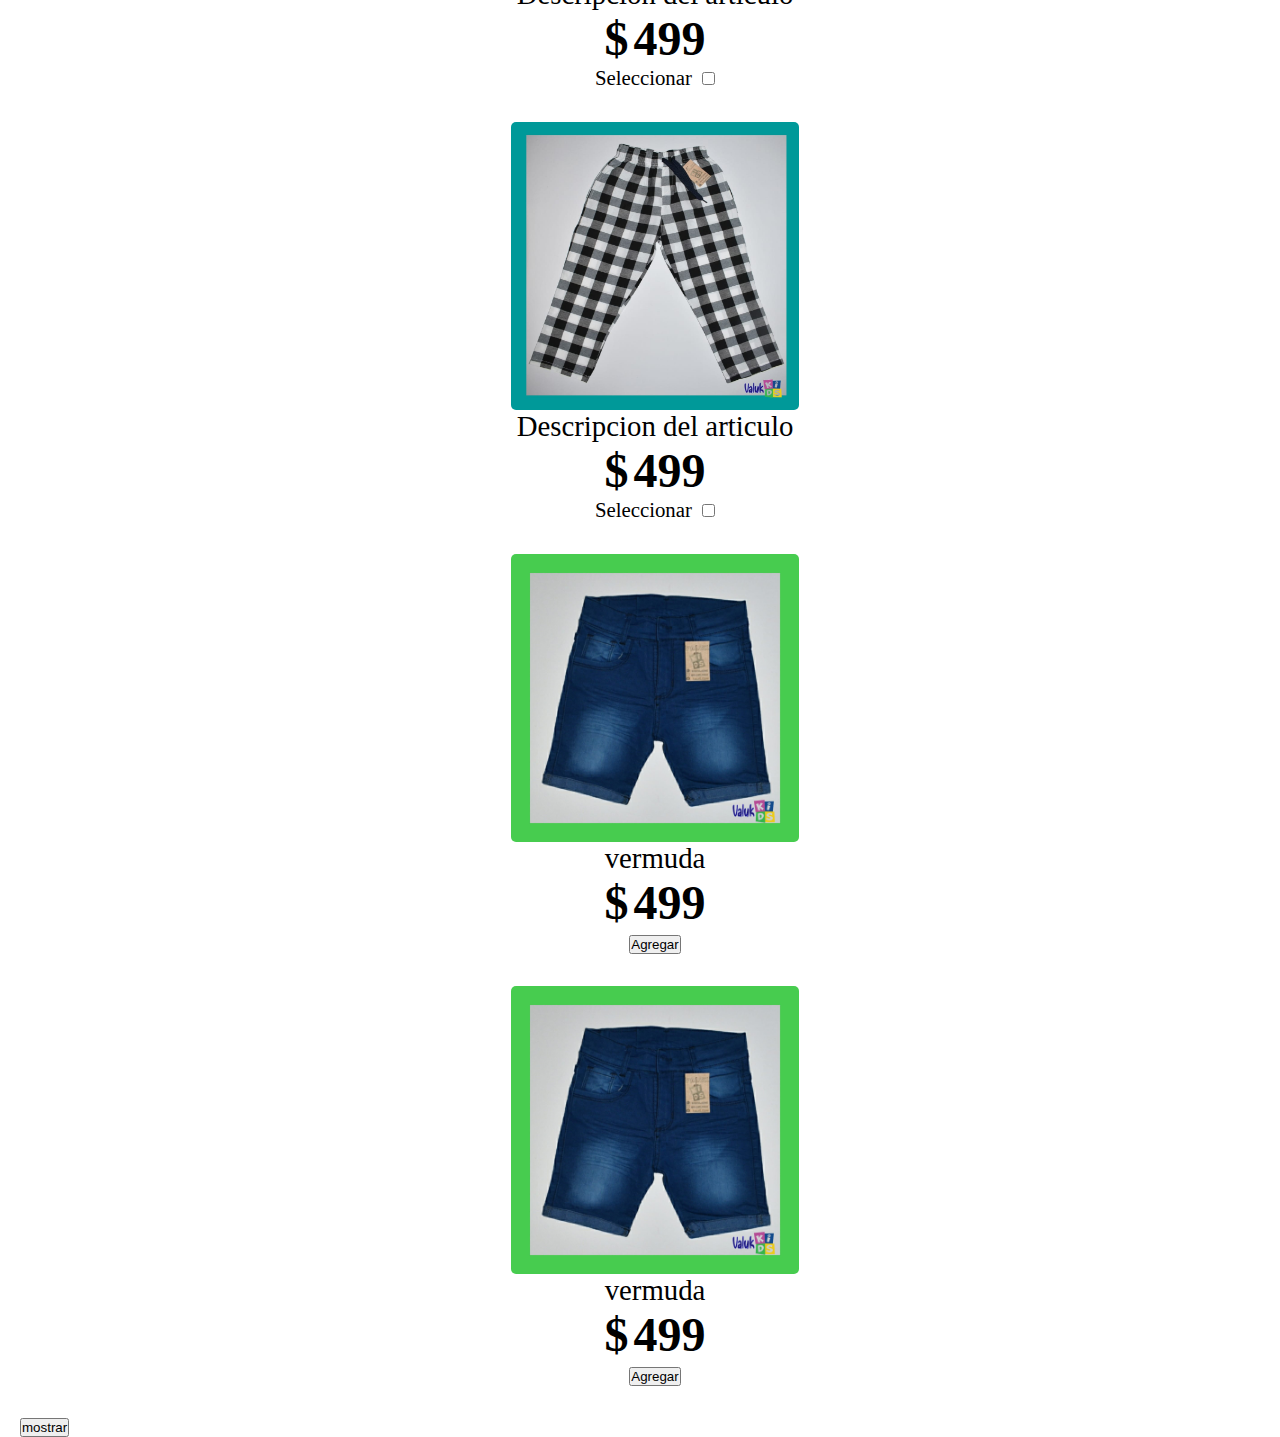
==== commit ae7be338: "practicando JS" ====
--- a/index.html
+++ b/index.html
@@ -59,7 +59,7 @@
         <div id="agregar">
 
         </div>
-        <div class="row col-12">
+        <div id="artCont" class="row col-12">
             <div class="artContainer col-6 col-md-4 col-lg-3">
                 <div class="artImage">
                     <img src="image/ropa/nene/vermuda01.jpeg" alt="vermuda">
@@ -72,7 +72,7 @@
                 </div>
                 <div class="artSelect">
                     <label for="seleccion">Seleccionar</label>
-                    <input type="submit" name="seleccion" value="Seleccionar">
+                    <input type="checkbox" name="seleccion" value="">
                 </div>
             </div> 
                
@@ -255,10 +255,19 @@
             </div>
         </div>
     </main>
+    <aside>
+        <button onclick="mostrarCarrito()">mostrar</button>
+        <div id="carrito" class="row col-12">
+        </div>
+    </aside>    
     <footer>
-
+        
     </footer>
+    <script src="js/class.js"></script>
+    <script src="js/baseArticulos.js"></script>
+    <script src="js/funciones.js"></script>
+    <script src="js/domArticulos.js"></script>
     <script src="js/dom.js"></script>
     <script src="https://cdn.jsdelivr.net/npm/bootstrap@5.0.0-beta1/dist/js/bootstrap.bundle.min.js" integrity="sha384-ygbV9kiqUc6oa4msXn9868pTtWMgiQaeYH7/t7LECLbyPA2x65Kgf80OJFdroafW" crossorigin="anonymous"></script>
 </body>
-</html>+</html>
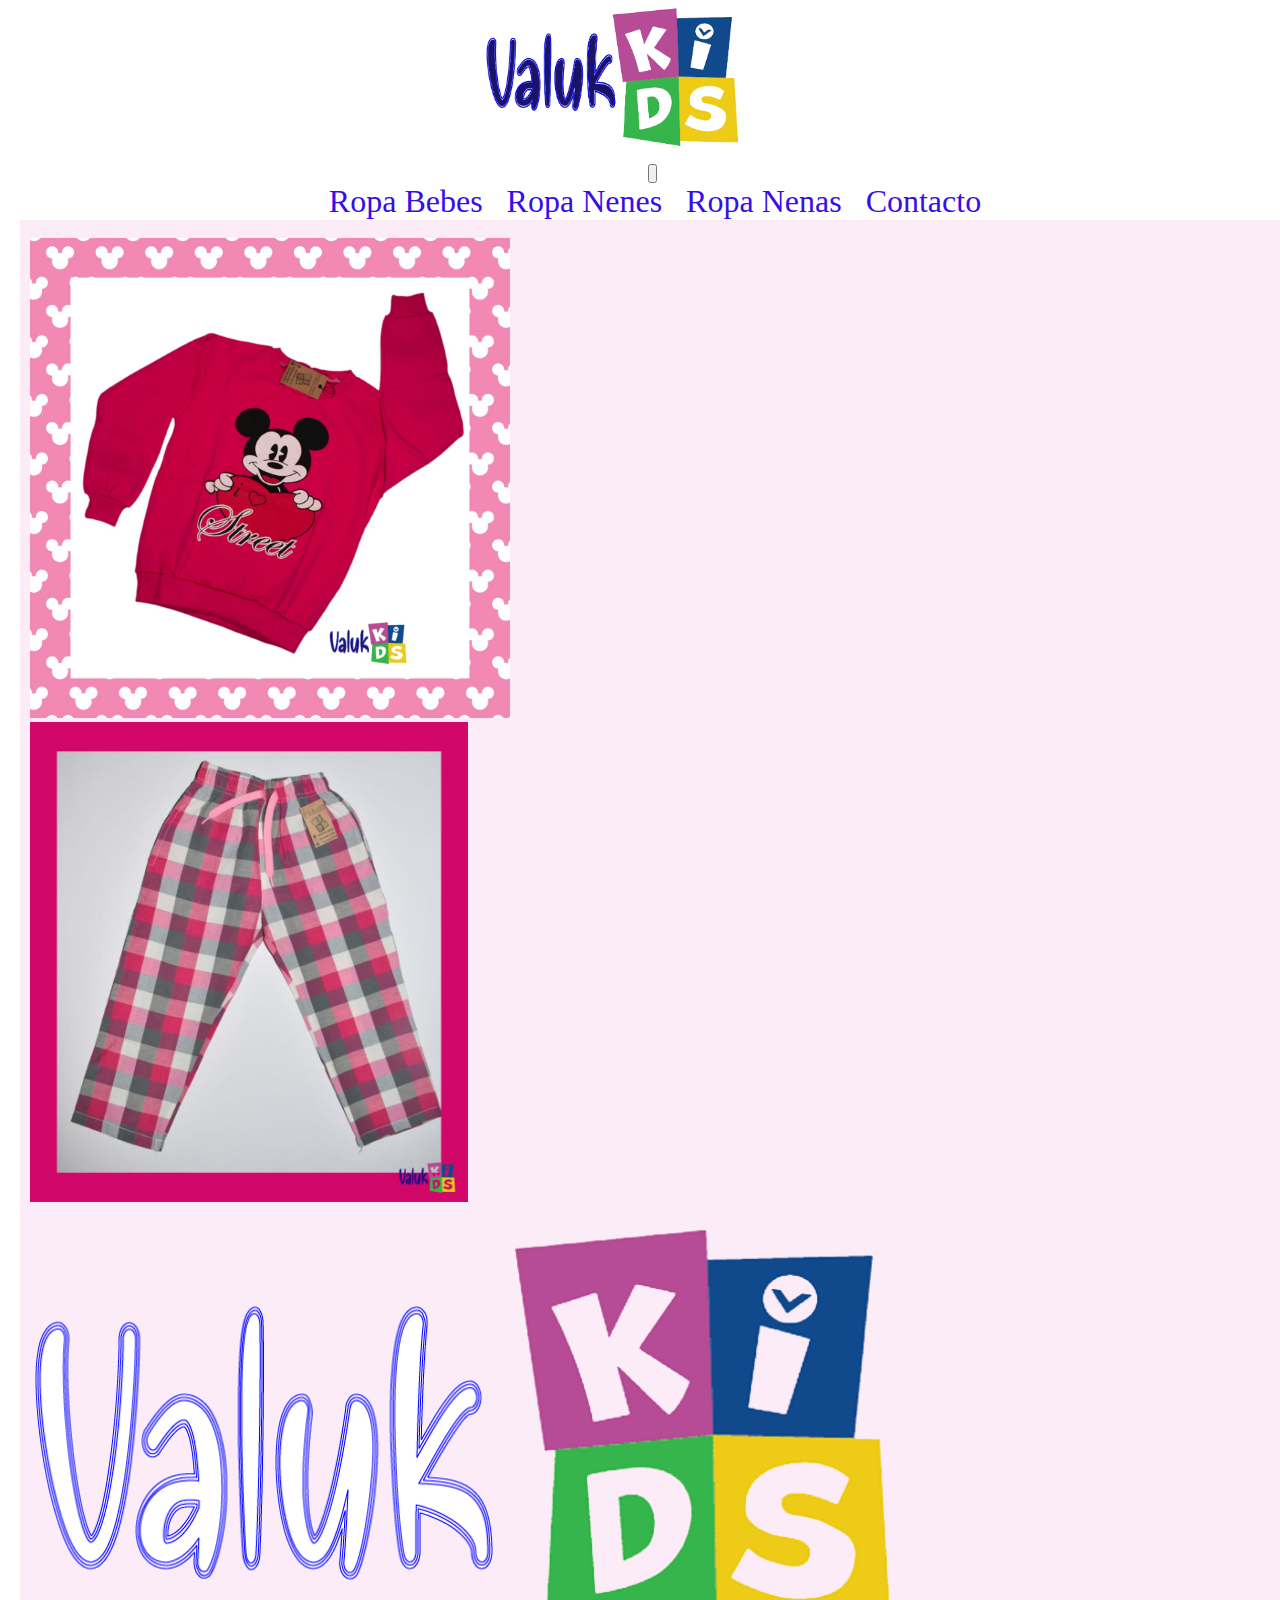
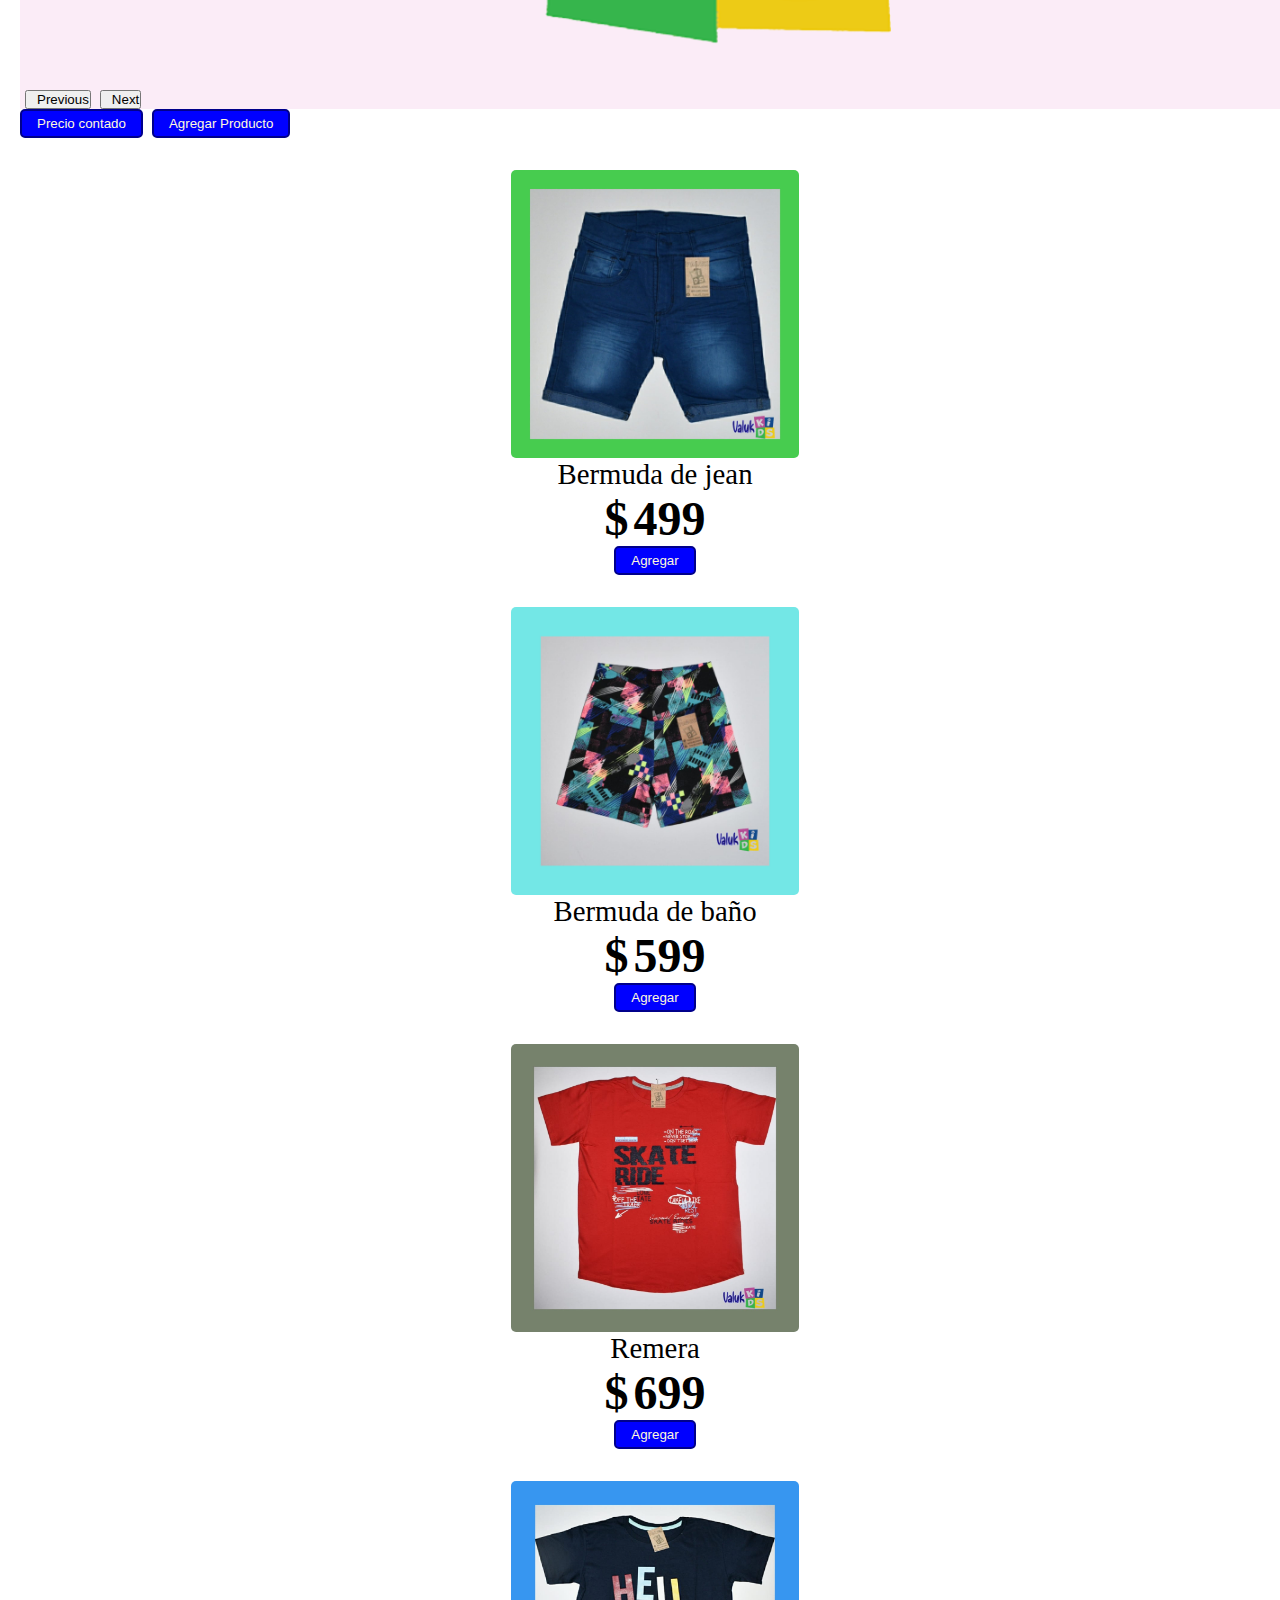
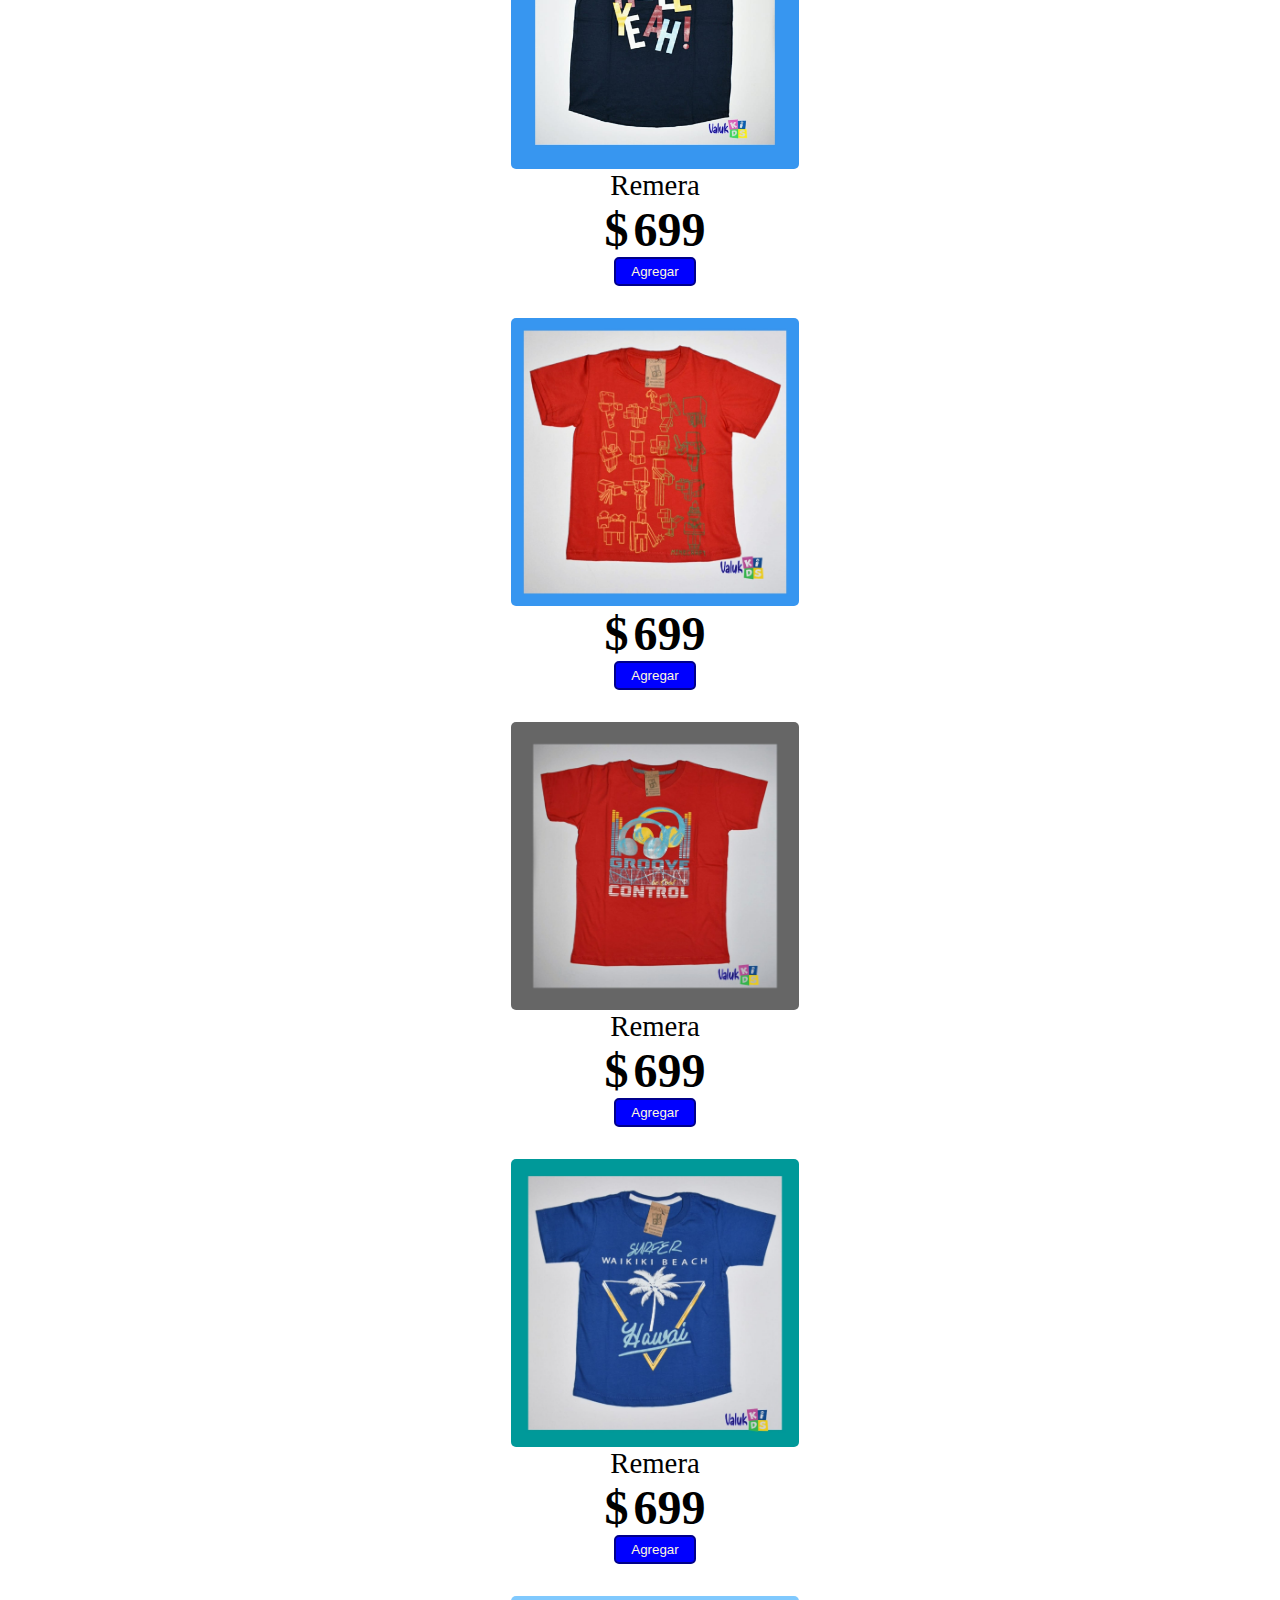
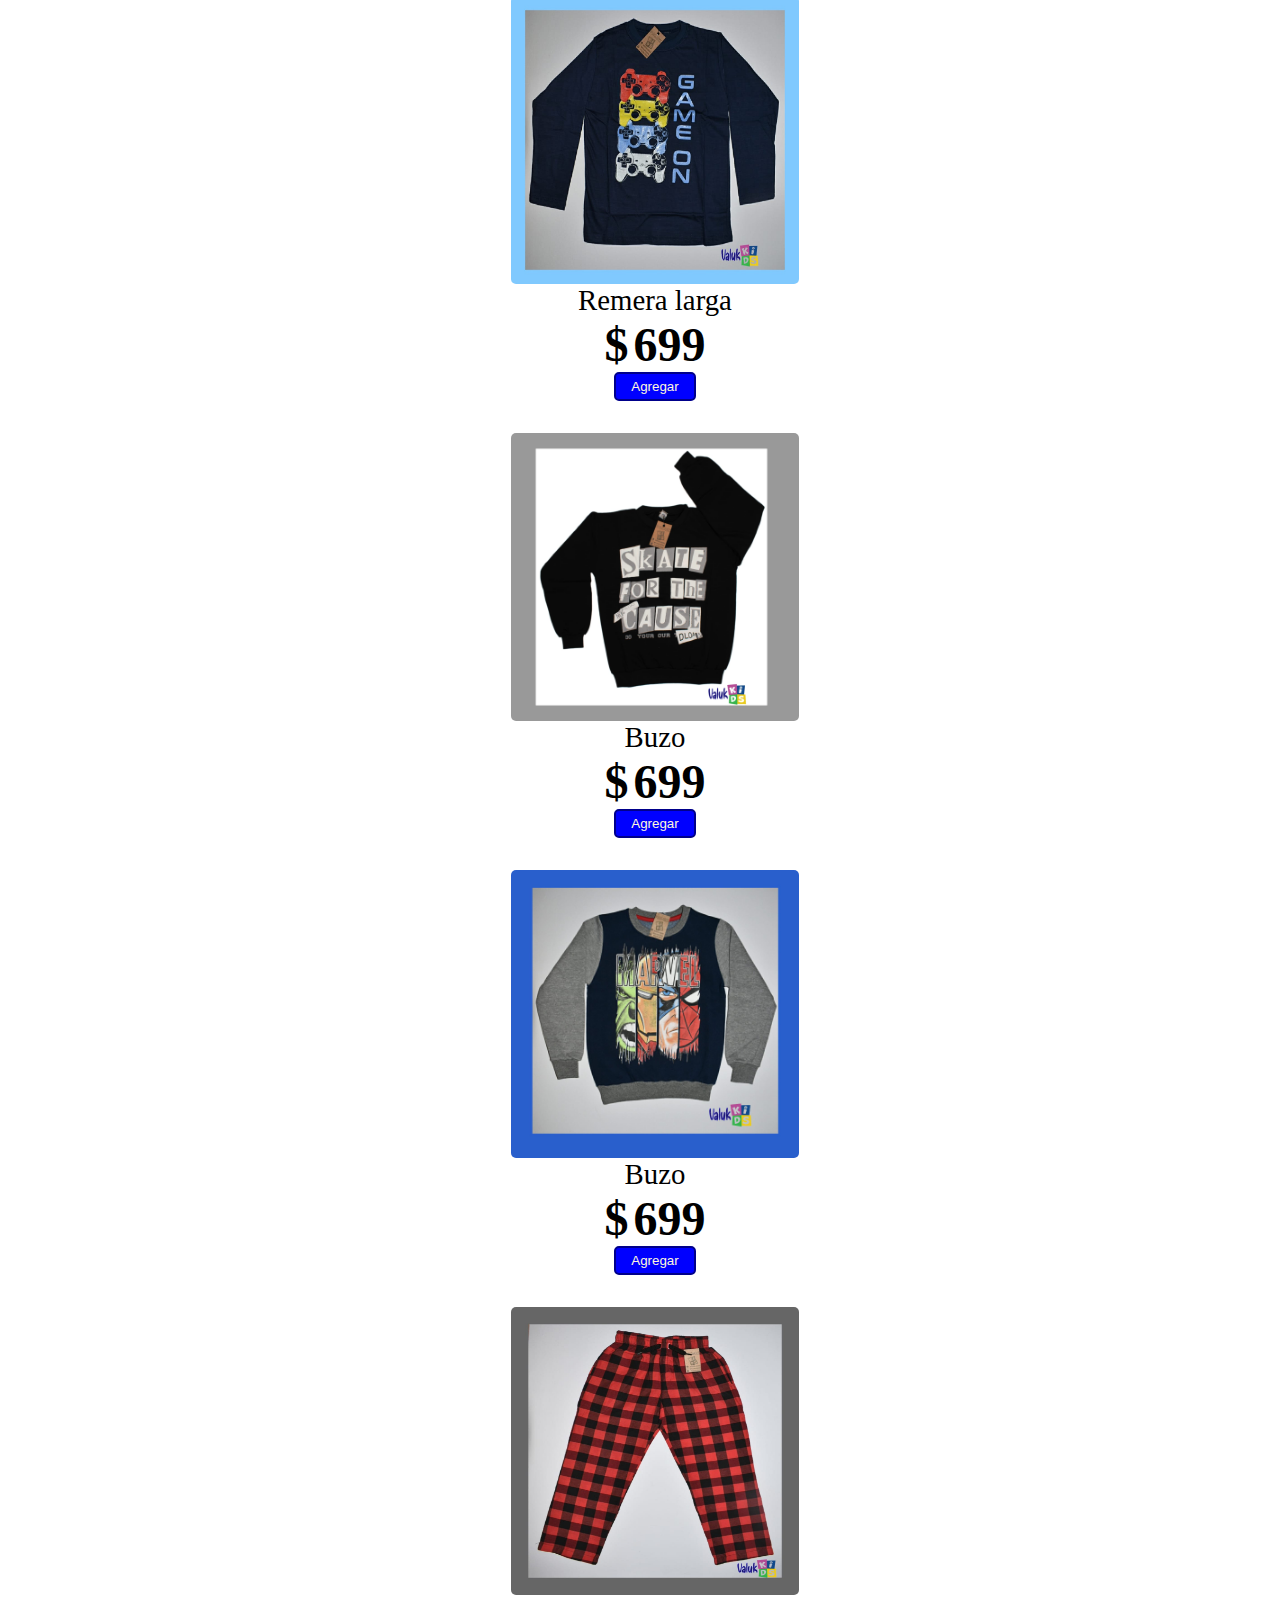
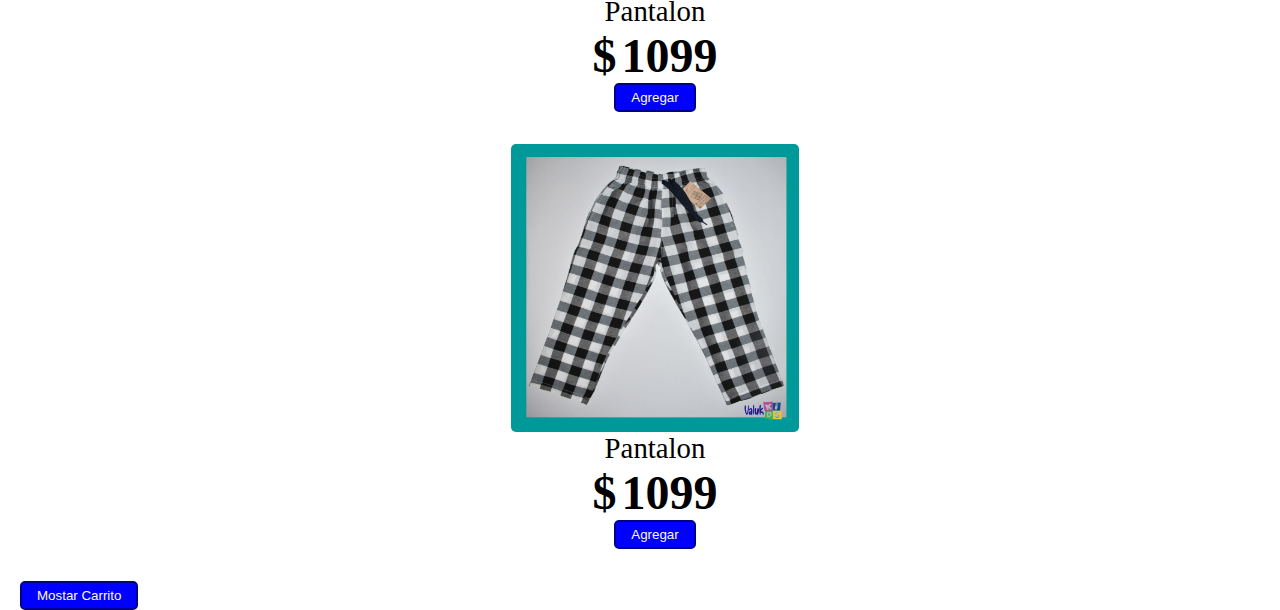
==== commit cf2c1f45: ""pruebas carrito"" ====
--- a/index.html
+++ b/index.html
@@ -4,7 +4,7 @@
     <meta charset="UTF-8">
     <meta http-equiv="X-UA-Compatible" content="IE=edge">
     <meta name="viewport" content="width=device-width, initial-scale=1.0">
-    <script src="js/mi_js.js"></script>
+    
     <link href="https://cdn.jsdelivr.net/npm/bootstrap@5.0.0-beta2/dist/css/bootstrap.min.css" rel="stylesheet" integrity="sha384-BmbxuPwQa2lc/FVzBcNJ7UAyJxM6wuqIj61tLrc4wSX0szH/Ev+nYRRuWlolflfl" crossorigin="anonymous">
     <link rel="stylesheet" href="css/style.css">
     <title>Valuk Kids</title>
@@ -60,203 +60,12 @@
 
         </div>
         <div id="artCont" class="row col-12">
-            <div class="artContainer col-6 col-md-4 col-lg-3">
-                <div class="artImage">
-                    <img src="image/ropa/nene/vermuda01.jpeg" alt="vermuda">
-                </div>
-                <div class="artComent">
-                    <p class="descripcion">Descripcion del articulo</p>
-                </div>
-                <div class="artPrice">
-                    <strong>$<span class="precio">499</span></strong>
-                </div>
-                <div class="artSelect">
-                    <label for="seleccion">Seleccionar</label>
-                    <input type="checkbox" name="seleccion" value="">
-                </div>
-            </div> 
-               
-            <div class="artContainer col-6 col-md-4 col-lg-3">
-                
-                <div class="artImage">
-                    <img src="image/ropa/nene/vermuda02.jpeg" alt="vermuda">
-                </div>
-                <div class="artComent">
-                    <p class="descripcion">Descripcion del articulo</p>
-                </div>
-                <div class="artPrice">
-                    <strong>$<span class="precio">499</span></strong>
-                </div>
-                <div class="artSelect">
-                    <label for="seleccion">Seleccionar</label>
-                    <input type="checkbox" name="seleccion">
-                </div>
-            </div>
-
-            <div class="artContainer col-6 col-md-4 col-lg-3">
-                <div class="artImage">
-                    <img src="image/ropa/nene/remeracorta01.jpeg" alt="remera">
-                </div>
-                <div class="artComent">
-                    <p class="descripcion">Descripcion del articulo</p>
-                </div>
-                <div class="artPrice">
-                    <strong>$<span class="precio">499</span></strong>
-                </div>
-                <div class="artSelect">
-                    <label for="seleccion">Seleccionar</label>
-                    <input type="checkbox" name="seleccion">
-                </div>
-            </div>
-
-            <div class="artContainer col-6 col-md-4 col-lg-3">
-                <div class="artImage">
-                    <img src="image/ropa/nene/remeracorta02.jpeg" alt="remera">
-                </div>
-                <div class="artComent">
-                    <p class="descripcion">Descripcion del articulo</p>
-                </div>
-                <div class="artPrice">
-                    <strong>$<span class="precio">499</span></strong>
-                </div>
-                <div class="artSelect">
-                    <label for="seleccion">Seleccionar</label>
-                    <input type="checkbox" name="seleccion">
-                </div>
-            </div>
-
-            <div class="artContainer col-6 col-md-4 col-lg-3">
-                <div class="artImage">
-                    <img src="image/ropa/nene/remeracorta03.jpeg" alt="remera">
-                </div>
-                <div class="artComent">
-                    <p class="descripcion">Descripcion del articulo</p>
-                </div>
-                <div class="artPrice">
-                    <strong>$<span class="precio">499</span></strong>
-                </div>
-                <div class="artSelect">
-                    <label for="seleccion">Seleccionar</label>
-                    <input type="checkbox" name="seleccion">
-                </div>
-            </div>
-
-            <div class="artContainer col-6 col-md-4 col-lg-3">
-                <div class="artImage">
-                    <img src="image/ropa/nene/remeracorta04.jpeg" alt="remera">
-                </div>
-                <div class="artComent">
-                    <p class="descripcion">Descripcion del articulo</p>
-                </div>
-                <div class="artPrice">
-                    <strong>$<span class="precio">499</span></strong>
-                </div>
-                <div class="artSelect">
-                    <label for="seleccion">Seleccionar</label>
-                    <input type="checkbox" name="seleccion">
-                </div>
-            </div>
-
-            <div class="artContainer col-6 col-md-4 col-lg-3">
-                <div class="artImage">
-                    <img src="image/ropa/nene/remeracorta05.jpeg" alt="remera">
-                </div>
-                <div class="artComent">
-                    <p class="descripcion">Descripcion del articulo</p>
-                </div>
-                <div class="artPrice">
-                    <strong>$<span class="precio">599</span></strong>
-                </div>
-                <div class="artSelect">
-                    <label for="seleccion">Seleccionar</label>
-                    <input type="checkbox" name="seleccion">
-                </div>
-            </div>
-
-            <div class="artContainer col-6 col-md-4 col-lg-3">
-                
-                <div class="artImage">
-                    <img src="image/ropa/nene/remeralarga01.jpeg" alt="remera">
-                </div>
-                <div class="artComent">
-                    <p class="descripcion">Descripcion del articulo</p>
-                </div>
-                <div class="artPrice">
-                    <strong>$<span class="precio">499</span></strong>
-                </div>
-                <div class="artSelect">
-                    <label for="seleccion">Seleccionar</label>
-                    <input type="checkbox" name="seleccion">
-                </div>
-            </div>
-
-            <div class="artContainer col-6 col-md-4 col-lg-3">                    
-                <div class="artImage">
-                    <img src="image/ropa/nene/buzo02.jpeg" alt="buzo">
-                </div>
-                <div class="artComent">
-                    <p class="descripcion">Descripcion del articulo</p>
-                </div>
-                <div class="artPrice">
-                    <strong>$<span class="precio">499</span></strong>
-                </div>
-                <div class="artSelect">
-                    <label for="seleccion">Seleccionar</label>
-                    <input type="checkbox" name="seleccion">
-                </div>
-            </div>
-
-            <div class="artContainer col-6 col-md-4 col-lg-3">
-                <div class="artImage">
-                    <img src="image/ropa/nene/buzo05.jpeg" alt="buzo">
-                </div>
-                <div class="artComent">
-                    <p class="descripcion">Descripcion del articulo</p>
-                </div>
-                <div class="artPrice">
-                    <strong>$<span class="precio">499</span></strong>
-                </div>
-                <div class="artSelect">
-                    <label for="seleccion">Seleccionar</label>
-                    <input type="checkbox" name="seleccion">
-                </div>
-            </div>
-
-            <div class="artContainer col-6 col-md-4 col-lg-3">
-                <div class="artImage">
-                    <img src="image/ropa/nene/pantalon01.jpeg" alt="pantalon">
-                </div>
-                <div class="artComent">
-                    <p class="descripcion">Descripcion del articulo</p>
-                </div>
-                <div class="artPrice">
-                    <strong>$<span class="precio">499</span></strong>
-                </div>
-                <div class="artSelect">
-                    <label for="seleccion">Seleccionar</label>
-                    <input type="checkbox" name="seleccion">
-                </div>
-            </div>
-
-            <div class="artContainer col-6 col-md-4 col-lg-3">
-                <div class="artImage">
-                    <img src="image/ropa/nene/pantalon02.jpeg" alt="pantalon">
-                </div>
-                <div class="artComent">
-                    <p class="descripcion">Descripcion del articulo</p>
-                </div>
-                <div class="artPrice">
-                    <strong>$<span class="precio">499</span></strong>
-                </div>
-                <div class="artSelect">
-                    <label for="seleccion">Seleccionar</label>
-                    <input type="checkbox" name="seleccion">
-                </div>
-            </div>
+            
+            
         </div>
     </main>
     <aside>
-        <button onclick="mostrarCarrito()">mostrar</button>
+        <button class="button" onclick="mostrarCarrito(local)">Mostar Carrito</button>
         <div id="carrito" class="row col-12">
         </div>
     </aside>    
@@ -267,7 +76,7 @@
     <script src="js/baseArticulos.js"></script>
     <script src="js/funciones.js"></script>
     <script src="js/domArticulos.js"></script>
-    <script src="js/dom.js"></script>
+    
     <script src="https://cdn.jsdelivr.net/npm/bootstrap@5.0.0-beta1/dist/js/bootstrap.bundle.min.js" integrity="sha384-ygbV9kiqUc6oa4msXn9868pTtWMgiQaeYH7/t7LECLbyPA2x65Kgf80OJFdroafW" crossorigin="anonymous"></script>
 </body>
 </html>
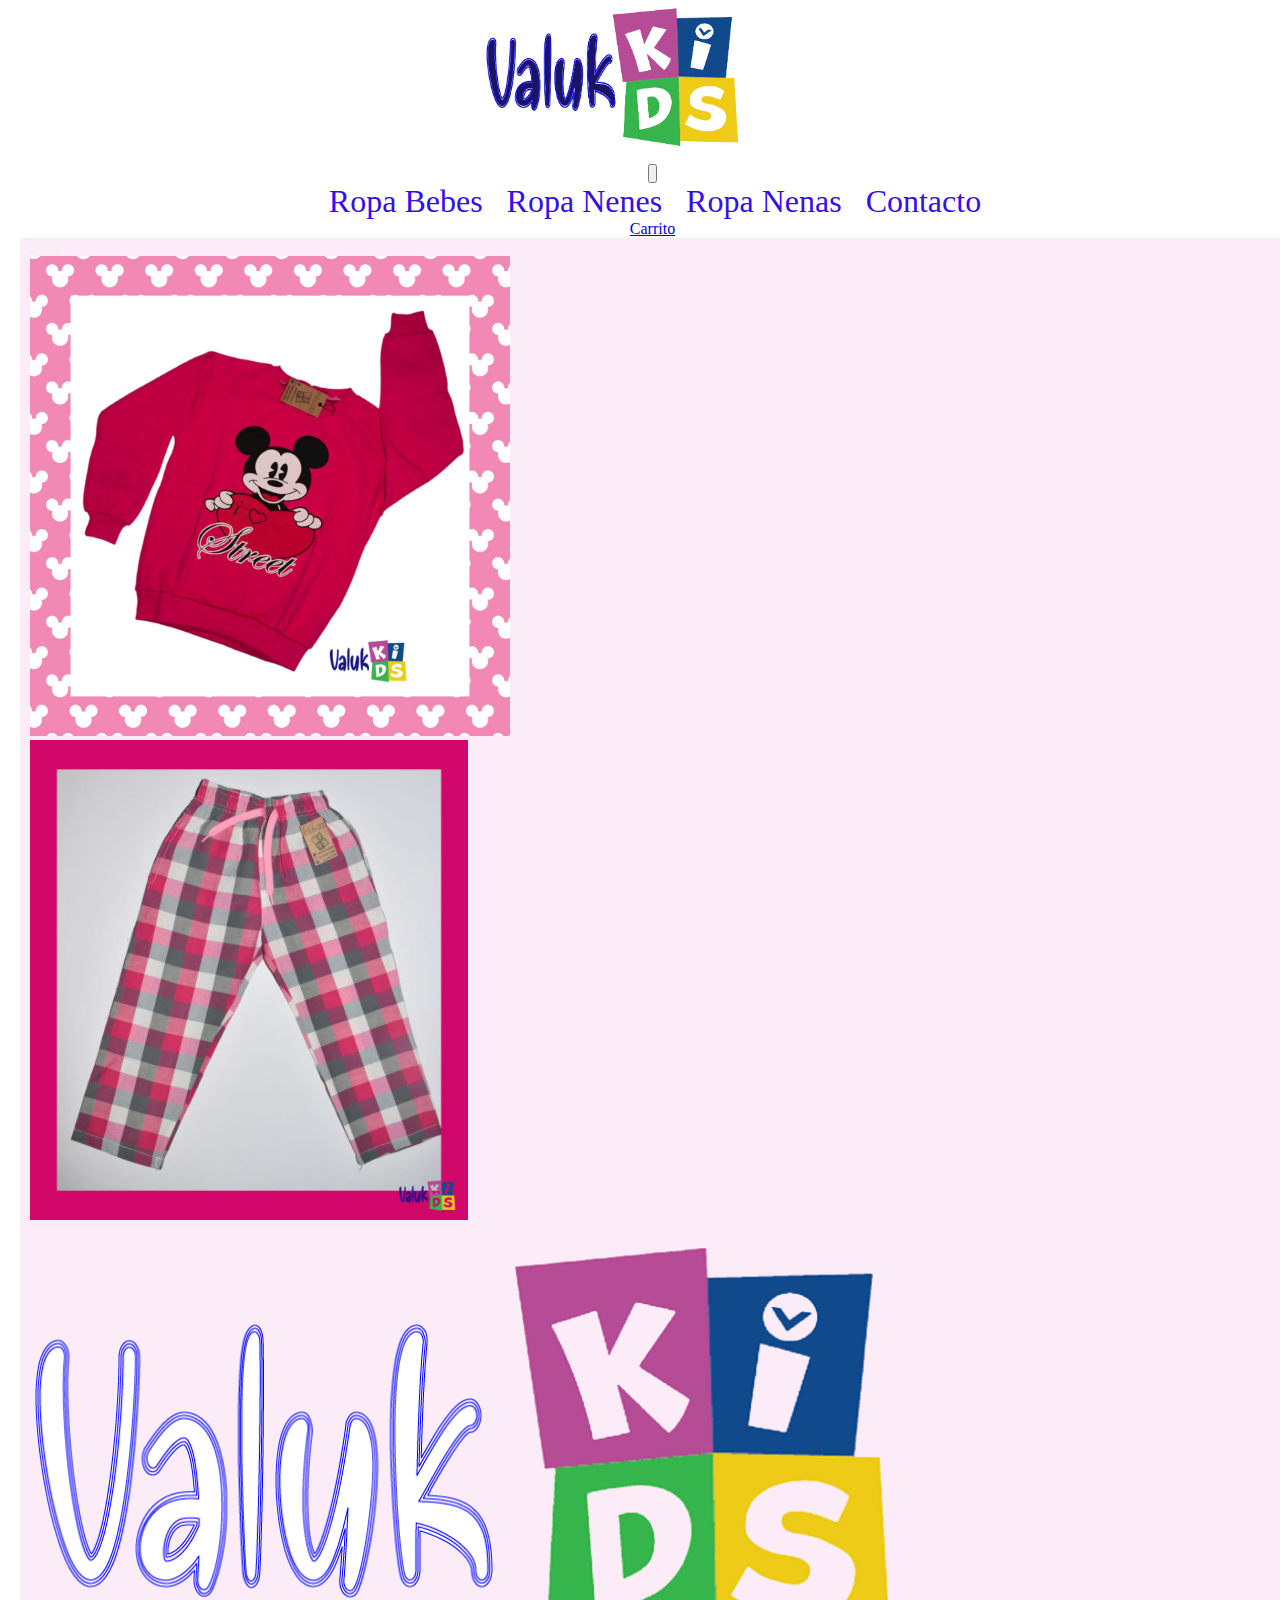
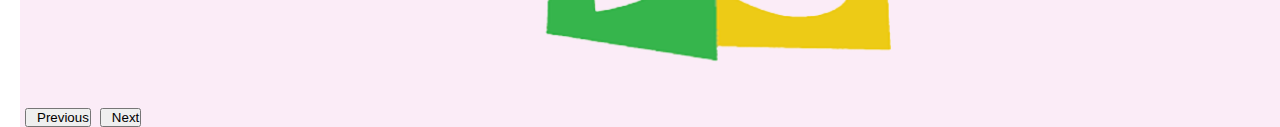
==== commit 78906353: "Agregando productos mediante dom y captura de eventos" ====
--- a/index.html
+++ b/index.html
@@ -24,6 +24,7 @@
                     <a class="navlink" href="pages/contacto.html">Contacto</a>
                 </div>
             </div>
+            <a href="pages/carrito.html">Carrito</a>
         </nav>
     </header>
     <main>
@@ -54,21 +55,12 @@
             </button>
         </div>
 
-        <button class="button" id="descuentoContado" onclick="aplicarDescuento()"  >Precio contado</button>
-        <button class="button" id="descuentoContado" onclick="agregarProducto()"  >Agregar Producto</button>
-        <div id="agregar">
-
-        </div>
-        <div id="artCont" class="row col-12">
-            
+        
+        <div id="artCont" class="row col-12">            
             
         </div>
     </main>
-    <aside>
-        <button class="button" onclick="mostrarCarrito(local)">Mostar Carrito</button>
-        <div id="carrito" class="row col-12">
-        </div>
-    </aside>    
+    
     <footer>
         
     </footer>
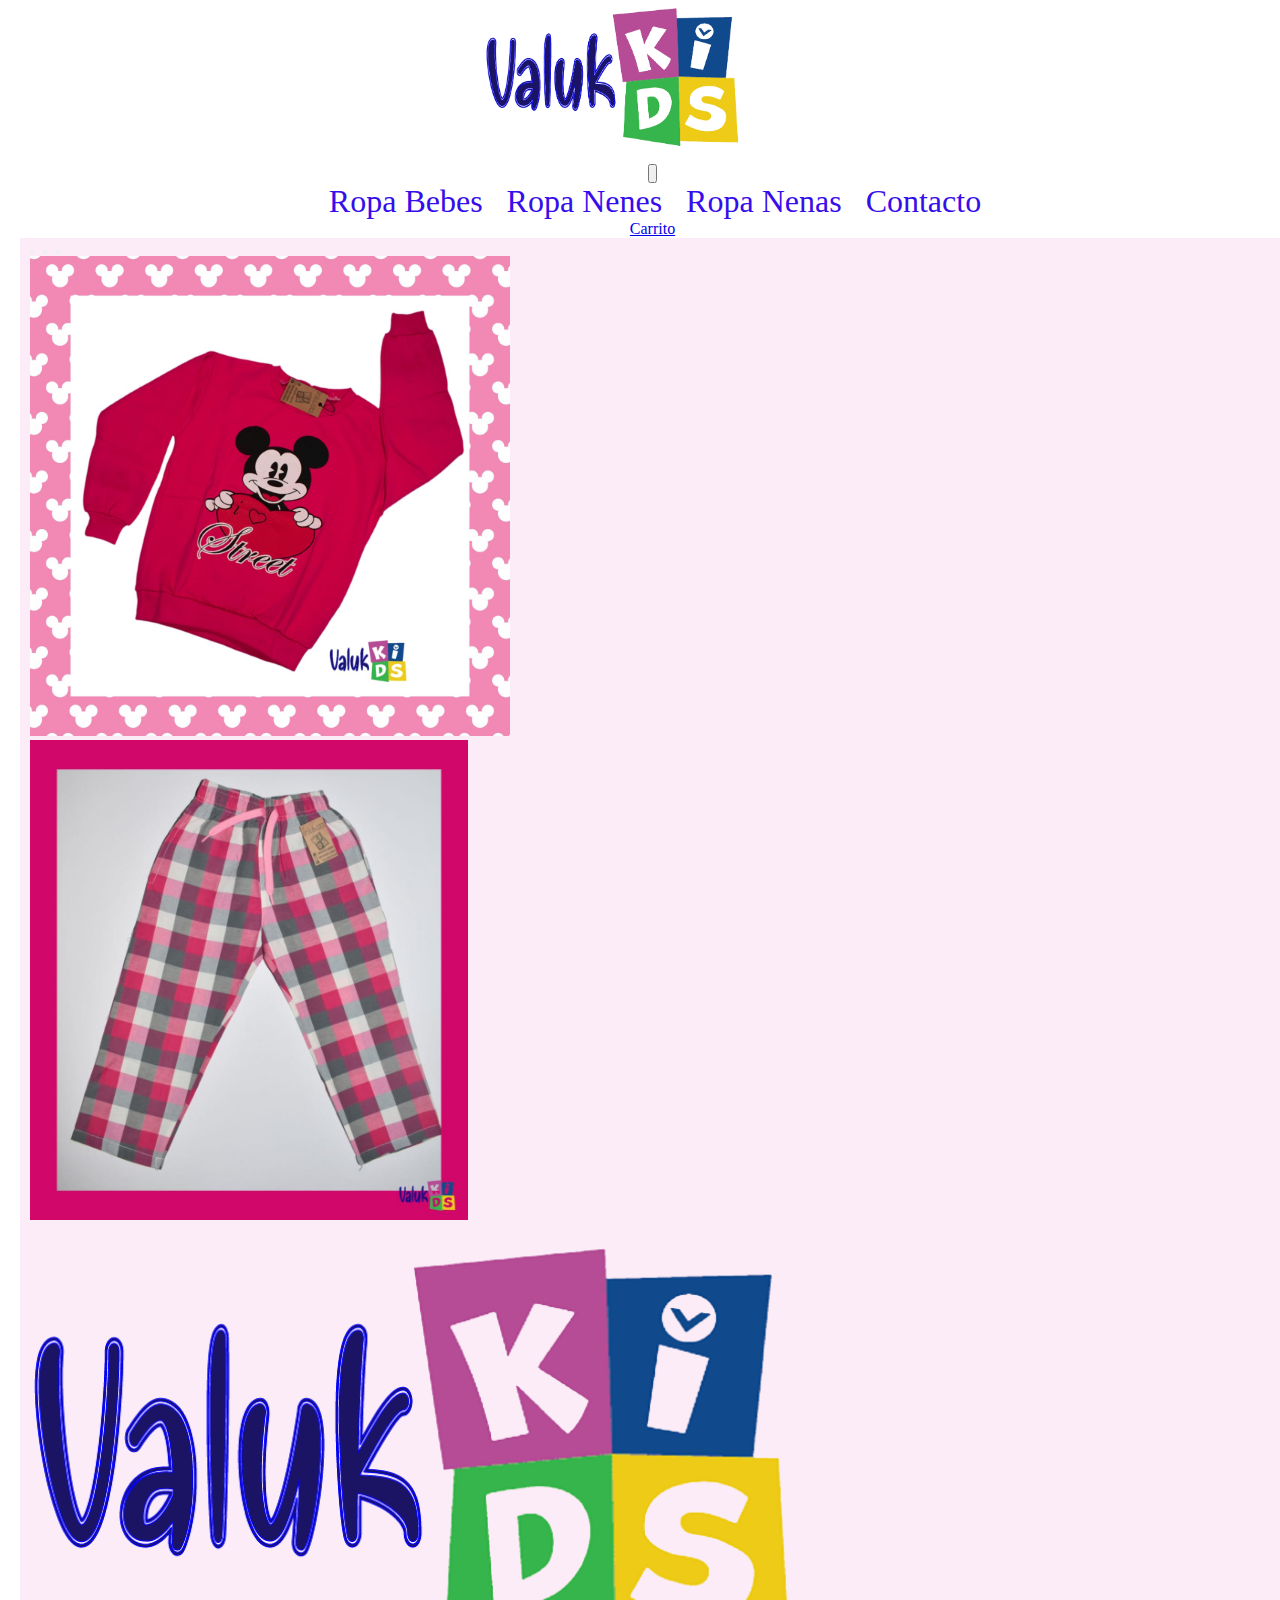
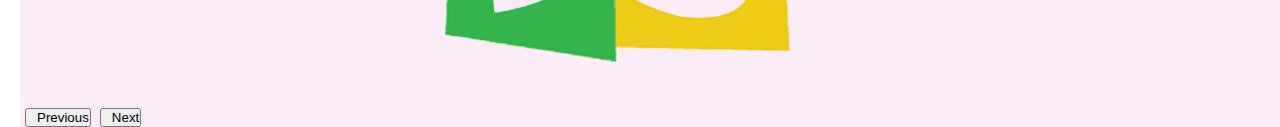
==== commit 3bd3d4a1: "usando ajax con archivo Json" ====
--- a/index.html
+++ b/index.html
@@ -4,14 +4,13 @@
     <meta charset="UTF-8">
     <meta http-equiv="X-UA-Compatible" content="IE=edge">
     <meta name="viewport" content="width=device-width, initial-scale=1.0">
-    
     <link href="https://cdn.jsdelivr.net/npm/bootstrap@5.0.0-beta2/dist/css/bootstrap.min.css" rel="stylesheet" integrity="sha384-BmbxuPwQa2lc/FVzBcNJ7UAyJxM6wuqIj61tLrc4wSX0szH/Ev+nYRRuWlolflfl" crossorigin="anonymous">
     <link rel="stylesheet" href="css/style.css">
     <title>Valuk Kids</title>
 </head>
 <body>
     <header>
-        <a href="index.html"><img src="image/valuk kids logo.png" alt="logo nombre"></a>
+        <a id="logo" href="index.html"><img src="image/valuk kids logo.png" alt="logo nombre"></a>
         <nav class="navbar navbar-expand-lg navbar-light">
             <button class="navbar-toggler" type="button" data-bs-toggle="collapse" data-bs-target="#navbarNavAltMarkup" aria-controls="navbarNavAltMarkup" aria-expanded="false" aria-label="Toggle navigation">
                 <span class="navbar-toggler-icon"></span>
@@ -42,7 +41,7 @@
                 <img src="image/pantalon04.jpeg" class="d-block w-80" alt="...">
               </div>
               <div class="carousel-item">
-                <img src="image/valuk kids logo 2.png" class="d-block w-80" alt="...">
+                <img src="image/valuk kids logo.png" class="d-block w-80" alt="...">
               </div>
             </div>
             <button class="carousel-control-prev" type="button" data-bs-target="#carouselExampleIndicators"  data-bs-slide="prev">
@@ -64,11 +63,11 @@
     <footer>
         
     </footer>
+    <script src="https://code.jquery.com/jquery-3.6.0.min.js" integrity="sha256-/xUj+3OJU5yExlq6GSYGSHk7tPXikynS7ogEvDej/m4=" crossorigin="anonymous"></script>
     <script src="js/class.js"></script>
-    <script src="js/baseArticulos.js"></script>
     <script src="js/funciones.js"></script>
-    <script src="js/domArticulos.js"></script>
+    <script src="js/domArticulosIndex.js"></script>
+    <script src="https://cdn.jsdelivr.net/npm/bootstrap@5.0.0-beta1/dist/js/bootstrap.bundle.min.js" integrity="sha384-ygbV9kiqUc6oa4msXn9868pTtWMgiQaeYH7/t7LECLbyPA2x65Kgf80OJFdroafW" crossorigin="anonymous"></script>
     
-    <script src="https://cdn.jsdelivr.net/npm/bootstrap@5.0.0-beta1/dist/js/bootstrap.bundle.min.js" integrity="sha384-ygbV9kiqUc6oa4msXn9868pTtWMgiQaeYH7/t7LECLbyPA2x65Kgf80OJFdroafW" crossorigin="anonymous"></script>
 </body>
 </html>
--- a/css/style.css
+++ b/css/style.css
@@ -86,6 +86,12 @@
     font-size: 1.8rem;
 }
 
+.totalCarrito{
+    font-size: 2rem;
+    background-color: coral;
+
+}
+
 .button{
     background-color: blue;
     color: cornsilk;
